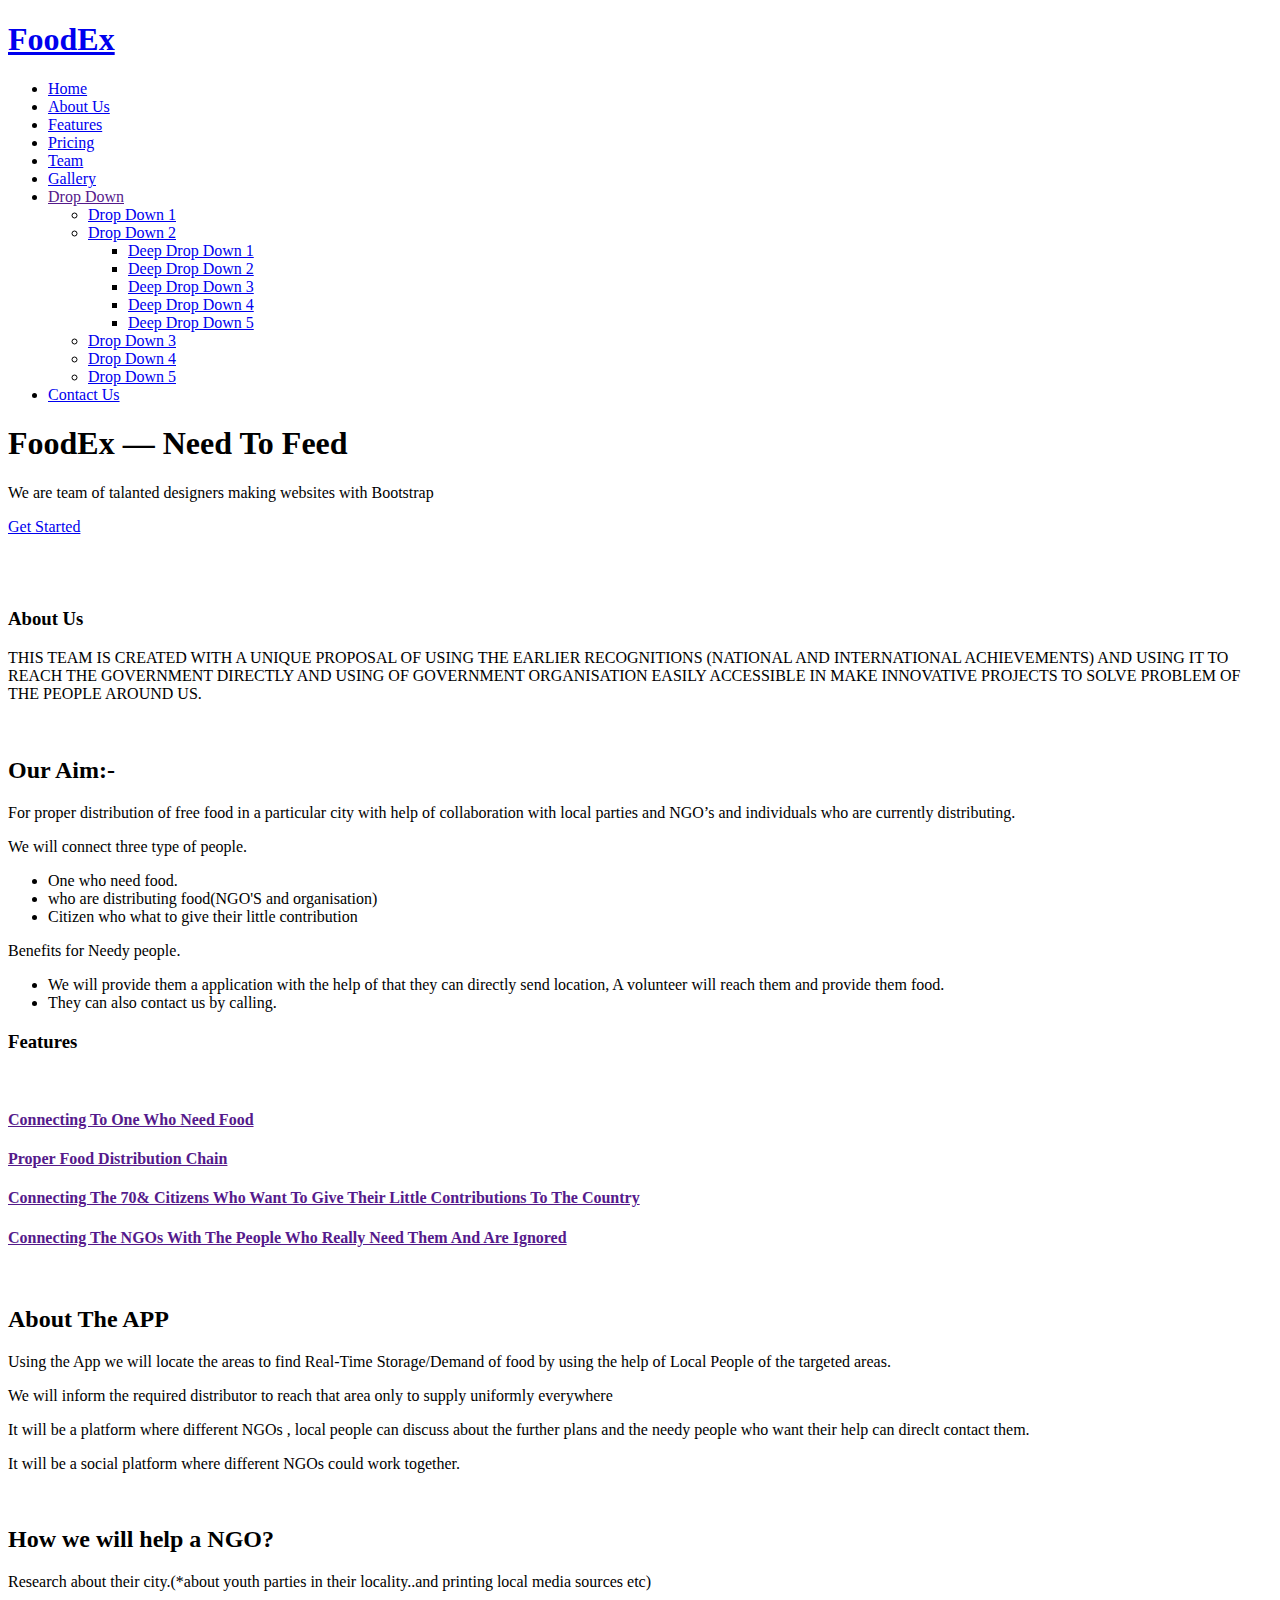
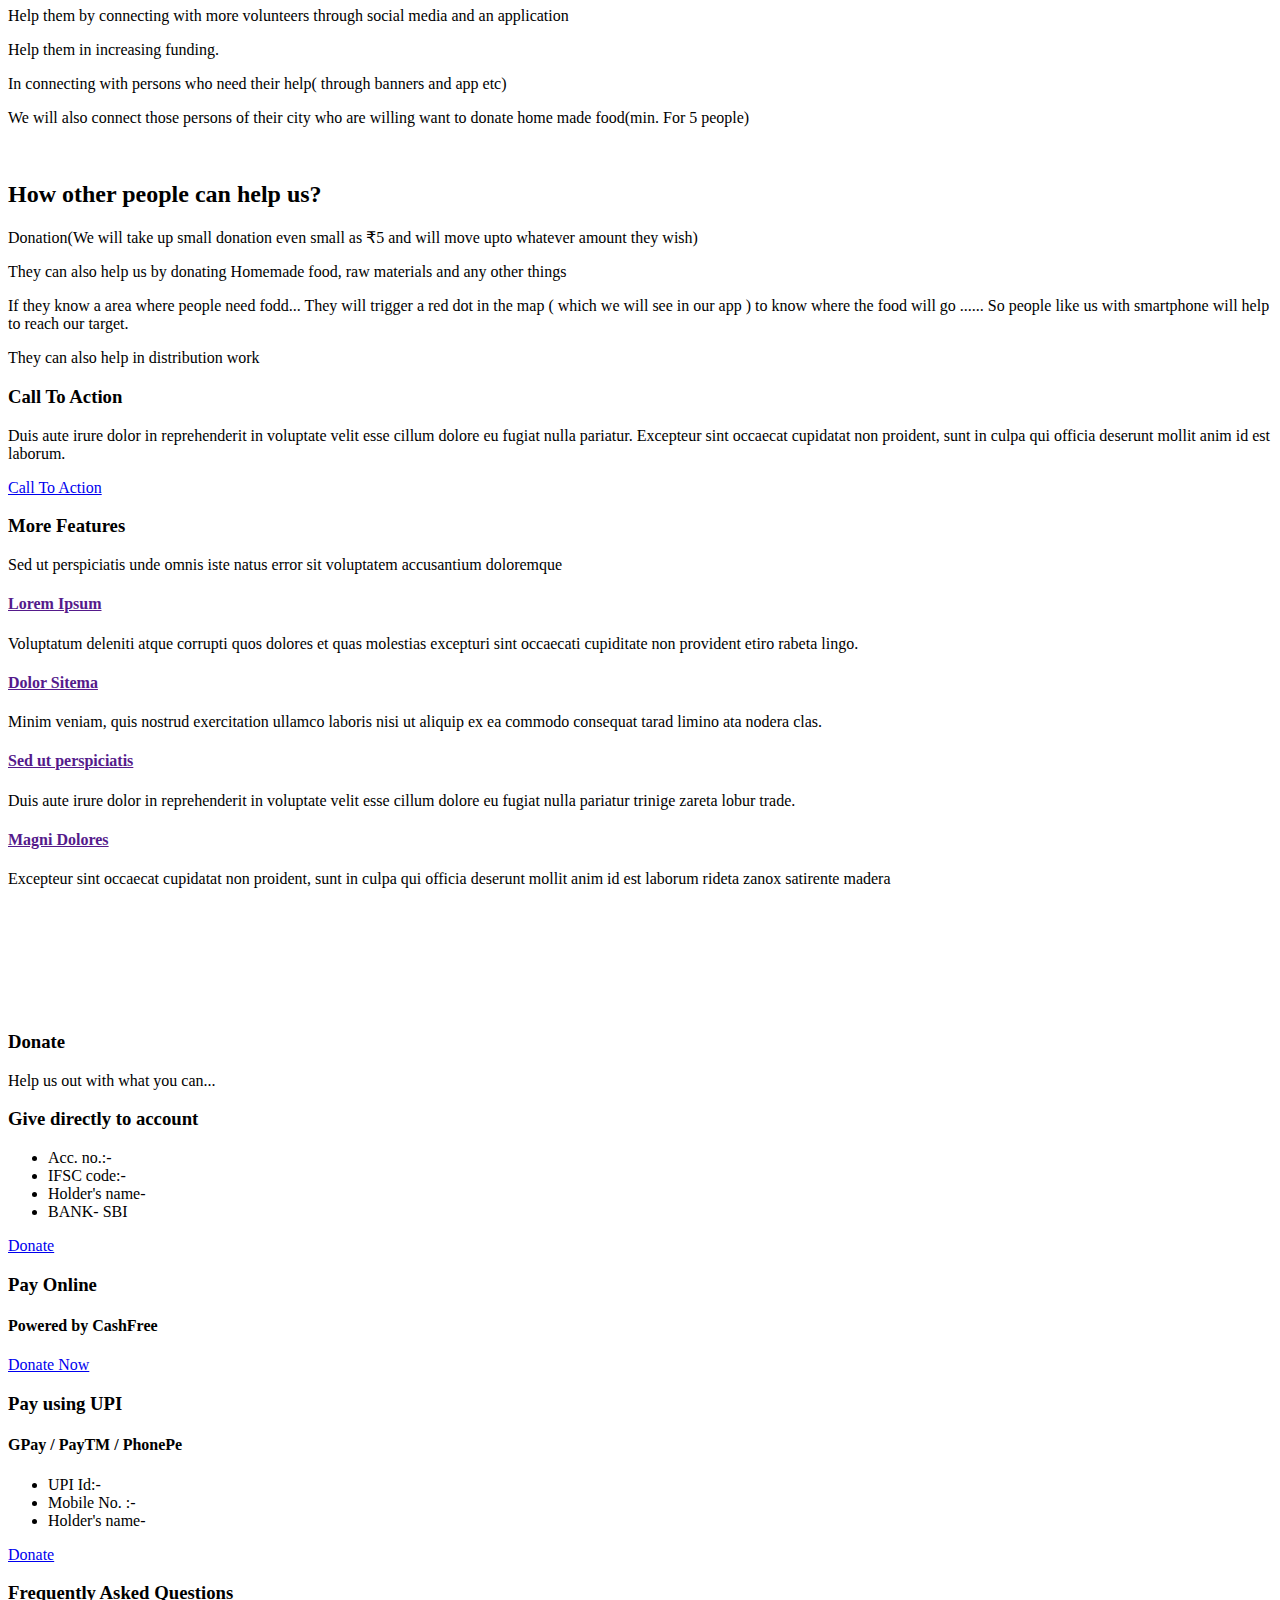
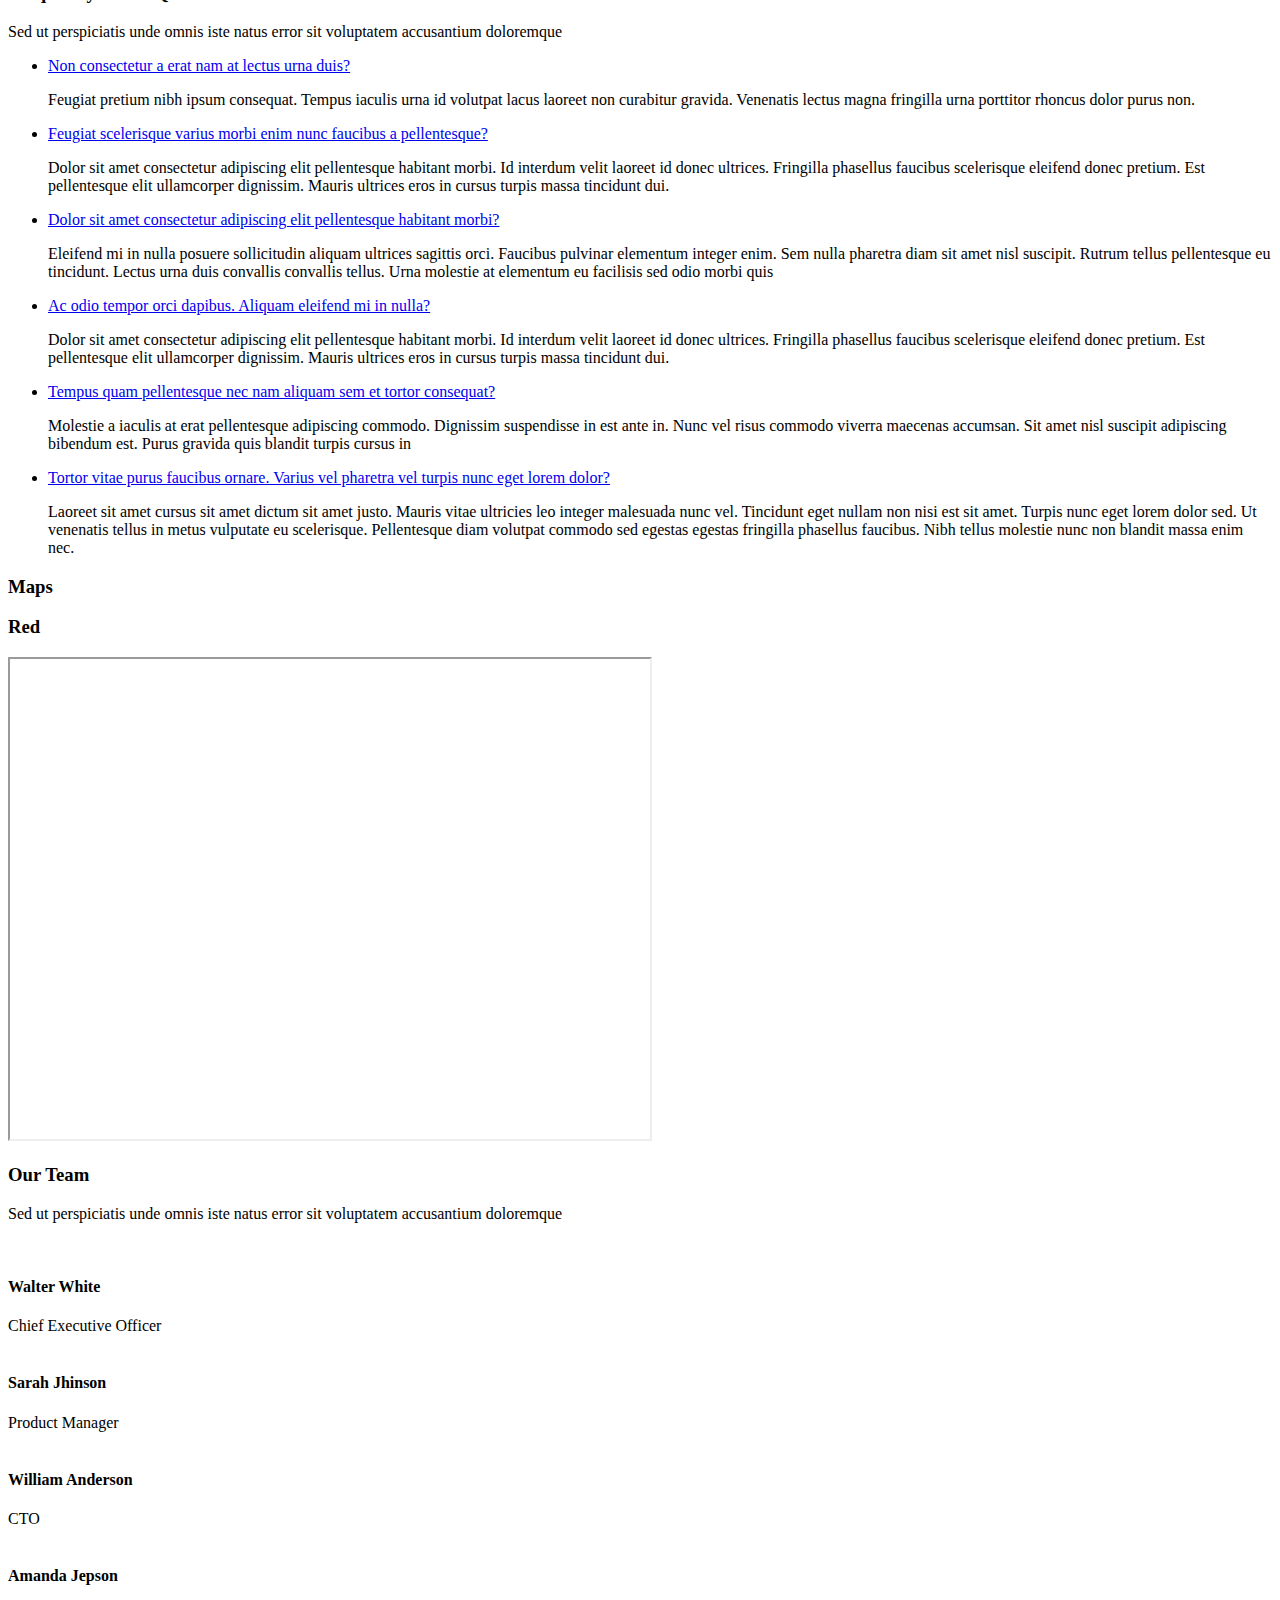
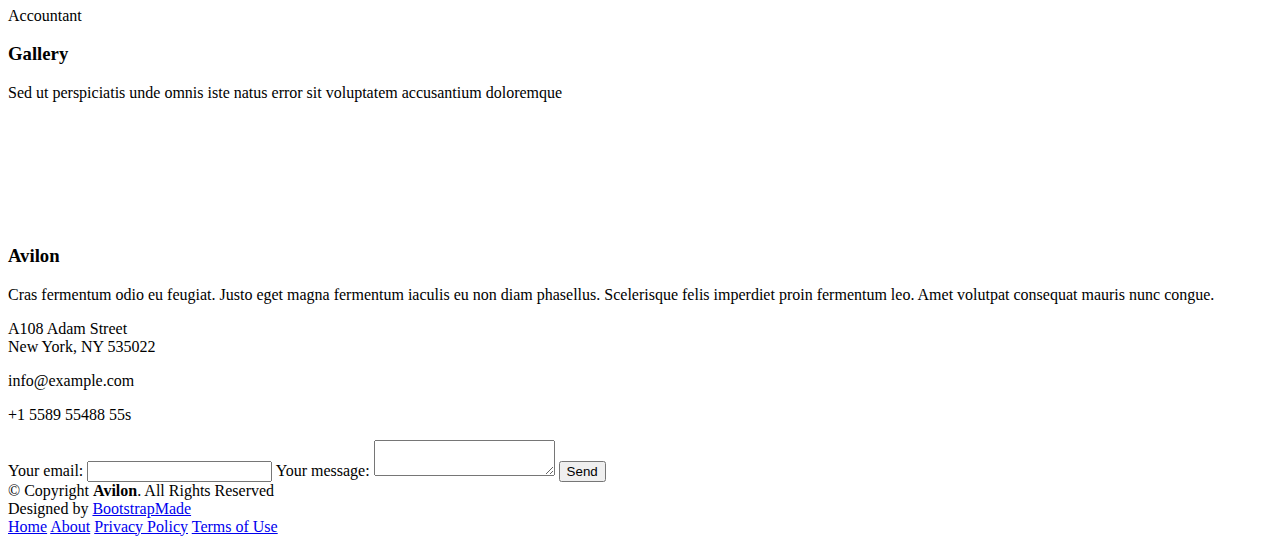
==== FoodEx/index.html @ cf6b6189 "xdfghji" ====
<!DOCTYPE html>
<html lang="en">

<head>
  <meta charset="utf-8">
  <meta content="width=device-width, initial-scale=1.0" name="viewport">

  <title>FoodEX-Need To Feed</title>
  <meta content="" name="descriptison">
  <meta content="" name="keywords">

  <!-- Favicons -->
  <link href="assets/img/favicon.png" rel="icon">
  <link href="assets/img/apple-touch-icon.png" rel="apple-touch-icon">

  <!-- Google Fonts -->
  <link href="https://fonts.googleapis.com/css?family=Montserrat:300,400,500,700|Open+Sans:300,300i,400,400i,700,700i" rel="stylesheet">

  <!-- Vendor CSS Files -->
  <link href="assets/vendor/bootstrap/css/bootstrap.min.css" rel="stylesheet">
  <link href="assets/vendor/ionicons/css/ionicons.min.css" rel="stylesheet">
  <link href="assets/vendor/animate.css/animate.min.css" rel="stylesheet">
  <link href="assets/vendor/font-awesome/css/font-awesome.min.css" rel="stylesheet">
  <link href="assets/vendor/venobox/venobox.css" rel="stylesheet">

  <!-- Template Main CSS File -->
  <link href="assets/css/style.css" rel="stylesheet">

  <!-- =======================================================
  * Template Name: Avilon - v2.0.0
  * Template URL: https://bootstrapmade.com/avilon-bootstrap-landing-page-template/
  * Author: BootstrapMade.com
  * License: https://bootstrapmade.com/license/
  ======================================================== -->
</head>

<body>

  <!-- ======= Header ======= -->
  <header id="header">
    <div class="container">

      <div id="logo" class="pull-left">
        <h1><a href="#intro" class="scrollto">FoodEx</a></h1>
        <!-- Uncomment below if you prefer to use an image logo -->
        <!-- <a href="#intro"><img src="assets/img/logo.png" alt=""></a> -->
      </div>

      <nav id="nav-menu-container">
        <ul class="nav-menu">
          <li class="menu-active"><a href="#intro">Home</a></li>
          <li><a href="#about">About Us</a></li>
          <li><a href="#features">Features</a></li>
          <li><a href="#pricing">Pricing</a></li>
          <li><a href="#team">Team</a></li>
          <li><a href="#gallery">Gallery</a></li>
          <li class="menu-has-children"><a href="">Drop Down</a>
            <ul>
              <li><a href="#">Drop Down 1</a></li>
              <li class="menu-has-children"><a href="#">Drop Down 2</a>
                <ul>
                  <li><a href="#">Deep Drop Down 1</a></li>
                  <li><a href="#">Deep Drop Down 2</a></li>
                  <li><a href="#">Deep Drop Down 3</a></li>
                  <li><a href="#">Deep Drop Down 4</a></li>
                  <li><a href="#">Deep Drop Down 5</a></li>
                </ul>
              </li>
              <li><a href="#">Drop Down 3</a></li>
              <li><a href="#">Drop Down 4</a></li>
              <li><a href="#">Drop Down 5</a></li>
            </ul>
          </li>
          <li><a href="#contact">Contact Us</a></li>
        </ul>
      </nav><!-- #nav-menu-container -->
    </div>
  </header><!-- End Header -->

  <!-- ======= Intro Section ======= -->
  <section id="intro">

    <div class="intro-text">
      <h1 class="ml11">
        <span class="text-wrapper">
          <span class="line line1"></span>
          <span class="letters">FoodEx &mdash; Need To Feed</span>
        </span>
      </h1>
      
      <script src="https://cdnjs.cloudflare.com/ajax/libs/animejs/2.0.2/anime.min.js"></script>
      <p>We are team of talanted designers making websites with Bootstrap</p>
      <a href="#about" class="btn-get-started scrollto">Get Started</a>
    </div>

    <div class="product-screens">

      <div class="product-screen-1 wow fadeInUp" data-wow-delay="0.4s" data-wow-duration="0.6s">
        <img src="assets/img/product-screen-1.png" alt="">
      </div>

      <div class="product-screen-2 wow fadeInUp" data-wow-delay="0.2s" data-wow-duration="0.6s">
        <img src="assets/img/product-screen-2.png" alt="">
      </div>

      <div class="product-screen-3 wow fadeInUp" data-wow-duration="0.6s">
        <img src="assets/img/product-screen-3.png" alt="">
      </div>

    </div>

  </section><!-- End Intro Section -->

  <main id="main">

   <!-- ======= About Section ======= -->
   <section id="about" class="section-bg">
    <div class="container-fluid">
      <div class="section-header">
        <h3 class="section-title">About Us</h3>
        <span class="section-divider"></span>
        <p class="section-description">
          THIS TEAM IS CREATED WITH A UNIQUE PROPOSAL OF USING THE EARLIER RECOGNITIONS (NATIONAL AND INTERNATIONAL ACHIEVEMENTS) AND USING IT TO REACH THE GOVERNMENT DIRECTLY AND USING OF GOVERNMENT ORGANISATION EASILY ACCESSIBLE IN MAKE INNOVATIVE PROJECTS TO SOLVE PROBLEM OF THE PEOPLE AROUND US.
        </p>
      </div>

      <div class="row">
        <div class="col-lg-6 about-img wow fadeInLeft">
          <img src="assets/img/about-img.jpg" alt="">
        </div>

        <div class="col-lg-6 content wow fadeInRight">
          <h2>Our Aim:- </h2>
          <p><l>For proper distribution of free food in a particular city with help of collaboration with local
            parties and NGO’s and individuals who are currently distributing.</l> </p>
          <p>We will connect three type of people.</p>

          <ul>
            <li><i class="ion-android-checkmark-circle"></i> One who need food.</li>
            <li><i class="ion-android-checkmark-circle"></i> who are distributing food(NGO'S and organisation)</li>
            <li><i class="ion-android-checkmark-circle"></i> Citizen who what to give their little contribution</li>
          </ul>

          <p>Benefits for Needy people.</p>

          <ul>
            <li><i class="ion-android-checkmark-circle"></i> We will provide them a application with the help of that they can directly send location, A
              volunteer will reach them and provide them food.</li>
            <li><i class="ion-android-checkmark-circle"></i> They can also contact us by calling.</li>
          </ul>

         

          

      
        </div>
      </div>

    </div>
  </section><!-- End About Section -->

  <!-- ======= Featuress Section ======= -->
  <section id="features">
    <div class="container">

      <div class="row">

        <div class="col-lg-8 offset-lg-4">
          <div class="section-header wow fadeIn" data-wow-duration="1s">
            <h3 class="section-title">Features</h3>
            <span class="section-divider"></span>
          </div>
        </div>

        <div class="col-lg-4 col-md-5 features-img">
          <img src="assets/img/product-features.png" alt="" class="wow fadeInLeft">
        </div>

        <div class="col-lg-8 col-md-7 ">

          <div class="row">

            <div class="col-lg-6 col-md-6 box wow fadeInRight">
              <div class="icon"><i class="ion-ios-speedometer-outline"></i></div>
              <h4 class="title"><a href="">Connecting To One Who Need Food</a></h4>
            </div>
            <div class="col-lg-6 col-md-6 box wow fadeInRight" data-wow-delay="0.1s">
              <div class="icon"><i class="ion-ios-flask-outline"></i></div>
              <h4 class="title"><a href="">Proper Food Distribution Chain</a></h4>
            </div>
            <div class="col-lg-6 col-md-6 box wow fadeInRight" data-wow-delay="0.2s">
              <div class="icon"><i class="ion-social-buffer-outline"></i></div>
              <h4 class="title"><a href="">Connecting The 70& Citizens Who Want To Give Their Little Contributions To The Country</a></h4>
            </div>
            <div class="col-lg-6 col-md-6 box wow fadeInRight" data-wow-delay="0.3s">
              <div class="icon"><i class="ion-ios-analytics-outline"></i></div>
              <h4 class="title"><a href="">Connecting The NGOs With The People Who Really Need Them And Are Ignored</a></h4>
            </div>
          </div>

        </div>

      </div>

    </div>

  </section><!-- End Featuress Section -->

  <!-- ======= Advanced Featuress Section ======= -->
  <section id="advanced-features">

    <div class="features-row section-bg">
      <div class="container">
        <div class="row">
          <div class="col-12">
            <img class="advanced-feature-img-right wow fadeInRight" src="assets/img/advanced-feature-1.jpg" alt="">
            <div class="wow fadeInLeft">
              <h2>About The APP </h2>
              <p>Using the App we will locate the areas to find Real-Time Storage/Demand of food by using the help of Local People of the targeted areas. </p>
              <p>We will inform the required distributor to reach that area only to supply uniformly everywhere</p>
              <p>It will be a platform where different NGOs , local people can discuss about the further plans and the needy people who want their help can direclt contact them.</p>
              <p>It will be a social platform where different NGOs could work together. </p>
            </div>
          </div>
        </div>
      </div>
    </div>

      <div class="features-row">
        <div class="container">
          <div class="row">
            <div class="col-12">
              <img class="advanced-feature-img-left" src="assets/img/advanced-feature-2.jpg" alt="">
              <div class="wow fadeInRight">
                <h2>How we will help a NGO?</h2>
                <i class="ion-ios-paper-outline" class="wow fadeInRight" data-wow-duration="0.5s"></i>
                <p class="wow fadeInRight" data-wow-duration="0.5s">Research about their city.(*about youth parties in their locality..and printing local media sources etc)</p>
                <i class="ion-ios-color-filter-outline wow fadeInRight" data-wow-delay="0.2s" data-wow-duration="0.5s"></i>
                <p class="wow fadeInRight" data-wow-delay="0.2s" data-wow-duration="0.5s">Help them by connecting with more volunteers through social media and an application</p>
                <i class="ion-ios-barcode-outline wow fadeInRight" data-wow-delay="0.4" data-wow-duration="0.5s"></i>
                <p class="wow fadeInRight" data-wow-delay="0.4s" data-wow-duration="0.5s">Help them in increasing funding.</p>
                <i class="ion-ios-color-filter-outline wow fadeInRight" data-wow-delay="0.2s" data-wow-duration="0.5s"></i>
                <p class="wow fadeInRight" data-wow-delay="0.2s" data-wow-duration="0.5s">In connecting with persons who need their help( through banners and app etc)</p>
                <i class="ion-ios-barcode-outline wow fadeInRight" data-wow-delay="0.4" data-wow-duration="0.5s"></i>
                <p class="wow fadeInRight" data-wow-delay="0.4s" data-wow-duration="0.5s">We will also connect those persons of their city who are willing want to donate home made food(min. For 5 people)</p>
              </div>
            </div>
          </div>
        </div>
      </div>

      <div class="features-row section-bg">
        <div class="container">
          <div class="row">
            <div class="col-12">
              <img class="advanced-feature-img-right wow fadeInRight" src="assets/img/advanced-feature-3.jpg" alt="">
              <div class="wow fadeInLeft">
                <h2>How other people can help us?</h2>
                <i class="ion-ios-albums-outline"></i>
                <p> Donation(We will take up small donation even small as ₹5 and will move upto whatever amount they wish)</p>
                <i class="ion-ios-albums-outline"></i>
                <p>They can also help us by donating Homemade food, raw materials and any other things</p>
                <i class="ion-ios-albums-outline"></i>
                <p>If they know a area where people need fodd... They will trigger a red dot in the map ( which we will see in our app ) to know where the food will go ...... So people like us with smartphone will help to reach our target.</p>
                <i class="ion-ios-albums-outline"></i>
                <p> They can also help in distribution work</p>
              </div>
            </div>
          </div>
        </div>
      </div>
    </section><!-- End Advanced Featuress Section -->

    <!-- ======= Call To Action Section ======= -->
    <section id="call-to-action">
      <div class="container">
        <div class="row">
          <div class="col-lg-9 text-center text-lg-left">
            <h3 class="cta-title">Call To Action</h3>
            <p class="cta-text"> Duis aute irure dolor in reprehenderit in voluptate velit esse cillum dolore eu fugiat nulla pariatur. Excepteur sint occaecat cupidatat non proident, sunt in culpa qui officia deserunt mollit anim id est laborum.</p>
          </div>
          <div class="col-lg-3 cta-btn-container text-center">
            <a class="cta-btn align-middle" href="#">Call To Action</a>
          </div>
        </div>

      </div>
    </section><!-- End Call To Action Section -->

    <!-- ======= More Features Section ======= -->
    <section id="more-features" class="section-bg">
      <div class="container">

        <div class="section-header">
          <h3 class="section-title">More Features</h3>
          <span class="section-divider"></span>
          <p class="section-description">Sed ut perspiciatis unde omnis iste natus error sit voluptatem accusantium doloremque</p>
        </div>

        <div class="row">

          <div class="col-lg-6">
            <div class="box wow fadeInLeft">
              <div class="icon"><i class="ion-ios-stopwatch-outline"></i></div>
              <h4 class="title"><a href="">Lorem Ipsum</a></h4>
              <p class="description">Voluptatum deleniti atque corrupti quos dolores et quas molestias excepturi sint occaecati cupiditate non provident etiro rabeta lingo.</p>
            </div>
          </div>

          <div class="col-lg-6">
            <div class="box wow fadeInRight">
              <div class="icon"><i class="ion-ios-bookmarks-outline"></i></div>
              <h4 class="title"><a href="">Dolor Sitema</a></h4>
              <p class="description">Minim veniam, quis nostrud exercitation ullamco laboris nisi ut aliquip ex ea commodo consequat tarad limino ata nodera clas.</p>
            </div>
          </div>

          <div class="col-lg-6">
            <div class="box wow fadeInLeft">
              <div class="icon"><i class="ion-ios-heart-outline"></i></div>
              <h4 class="title"><a href="">Sed ut perspiciatis</a></h4>
              <p class="description">Duis aute irure dolor in reprehenderit in voluptate velit esse cillum dolore eu fugiat nulla pariatur trinige zareta lobur trade.</p>
            </div>
          </div>

          <div class="col-lg-6">
            <div class="box wow fadeInRight">
              <div class="icon"><i class="ion-ios-analytics-outline"></i></div>
              <h4 class="title"><a href="">Magni Dolores</a></h4>
              <p class="description">Excepteur sint occaecat cupidatat non proident, sunt in culpa qui officia deserunt mollit anim id est laborum rideta zanox satirente madera</p>
            </div>
          </div>

        </div>
      </div>
    </section><!-- End More Features Section -->

    <!-- ======= Clients Section ======= -->
    <section id="clients">
      <div class="container">

        <div class="row wow fadeInUp">

          <div class="col-md-2">
            <img src="assets/img/clients/client-1.png" alt="">
          </div>

          <div class="col-md-2">
            <img src="assets/img/clients/client-2.png" alt="">
          </div>

          <div class="col-md-2">
            <img src="assets/img/clients/client-3.png" alt="">
          </div>

          <div class="col-md-2">
            <img src="assets/img/clients/client-4.png" alt="">
          </div>

          <div class="col-md-2">
            <img src="assets/img/clients/client-5.png" alt="">
          </div>

          <div class="col-md-2">
            <img src="assets/img/clients/client-6.png" alt="">
          </div>

        </div>
      </div>
    </section><!-- End Clients Section -->

    <!-- ======= Pricing Section ======= -->
    <section id="pricing" class="section-bg">
      <div class="container">

        <div class="section-header">
          <h3 class="section-title">Donate</h3>
          <span class="section-divider"></span>
          <p class="section-description">Help us out with what you can...</p>
        </div>

        <div class="row">

          <div class="col-lg-4 col-md-6">
            <div class="box wow fadeInLeft">
              <h3>Give directly to account</h3>
              
              <ul>
                <li><i class="ion-android-checkmark-circle"></i> Acc. no.:-</li>
                <li><i class="ion-android-checkmark-circle"></i>IFSC code:-</li>
                <li><i class="ion-android-checkmark-circle"></i> Holder's name-</li>
                <li><i class="ion-android-checkmark-circle"></i>BANK- SBI</li>
              </ul>
              <a href="#" class="get-started-btn">Donate</a>
            </div>
          </div>

          <div class="col-lg-4 col-md-6">
            <div class="box featured wow fadeInUp">
              <h3>Pay Online</h3>
              <h4><span> Powered by CashFree</span></h4>
              <ul>
                
              </ul>
              <a href="#" class="get-started-btn">Donate Now</a>
            </div>
          </div>

          <div class="col-lg-4 col-md-6">
            <div class="box wow fadeInRight">
              <h3>Pay using UPI</h3>
              <h4><span> GPay / PayTM / PhonePe</span></h4>
              <ul>
                <li><i class="ion-android-checkmark-circle"></i> UPI Id:-</li>
                <li><i class="ion-android-checkmark-circle"></i>Mobile No. :-</li>
                <li><i class="ion-android-checkmark-circle"></i> Holder's name-</li>
                
              </ul>
              <a href="#" class="get-started-btn">Donate</a>
            </div>
          </div>

        </div>
      </div>
    </section><!-- End Pricing Section -->

    <!-- ======= Frequently Asked Questions Section ======= -->
    <section id="faq">
      <div class="container">

        <div class="section-header">
          <h3 class="section-title">Frequently Asked Questions</h3>
          <span class="section-divider"></span>
          <p class="section-description">Sed ut perspiciatis unde omnis iste natus error sit voluptatem accusantium doloremque</p>
        </div>

        <ul id="faq-list" class="wow fadeInUp">
          <li>
            <a data-toggle="collapse" class="collapsed" href="#faq1">Non consectetur a erat nam at lectus urna duis? <i class="ion-android-remove"></i></a>
            <div id="faq1" class="collapse" data-parent="#faq-list">
              <p>
                Feugiat pretium nibh ipsum consequat. Tempus iaculis urna id volutpat lacus laoreet non curabitur gravida. Venenatis lectus magna fringilla urna porttitor rhoncus dolor purus non.
              </p>
            </div>
          </li>

          <li>
            <a data-toggle="collapse" href="#faq2" class="collapsed">Feugiat scelerisque varius morbi enim nunc faucibus a pellentesque? <i class="ion-android-remove"></i></a>
            <div id="faq2" class="collapse" data-parent="#faq-list">
              <p>
                Dolor sit amet consectetur adipiscing elit pellentesque habitant morbi. Id interdum velit laoreet id donec ultrices. Fringilla phasellus faucibus scelerisque eleifend donec pretium. Est pellentesque elit ullamcorper dignissim. Mauris ultrices eros in cursus turpis massa tincidunt dui.
              </p>
            </div>
          </li>

          <li>
            <a data-toggle="collapse" href="#faq3" class="collapsed">Dolor sit amet consectetur adipiscing elit pellentesque habitant morbi? <i class="ion-android-remove"></i></a>
            <div id="faq3" class="collapse" data-parent="#faq-list">
              <p>
                Eleifend mi in nulla posuere sollicitudin aliquam ultrices sagittis orci. Faucibus pulvinar elementum integer enim. Sem nulla pharetra diam sit amet nisl suscipit. Rutrum tellus pellentesque eu tincidunt. Lectus urna duis convallis convallis tellus. Urna molestie at elementum eu facilisis sed odio morbi quis
              </p>
            </div>
          </li>

          <li>
            <a data-toggle="collapse" href="#faq4" class="collapsed">Ac odio tempor orci dapibus. Aliquam eleifend mi in nulla? <i class="ion-android-remove"></i></a>
            <div id="faq4" class="collapse" data-parent="#faq-list">
              <p>
                Dolor sit amet consectetur adipiscing elit pellentesque habitant morbi. Id interdum velit laoreet id donec ultrices. Fringilla phasellus faucibus scelerisque eleifend donec pretium. Est pellentesque elit ullamcorper dignissim. Mauris ultrices eros in cursus turpis massa tincidunt dui.
              </p>
            </div>
          </li>

          <li>
            <a data-toggle="collapse" href="#faq5" class="collapsed">Tempus quam pellentesque nec nam aliquam sem et tortor consequat? <i class="ion-android-remove"></i></a>
            <div id="faq5" class="collapse" data-parent="#faq-list">
              <p>
                Molestie a iaculis at erat pellentesque adipiscing commodo. Dignissim suspendisse in est ante in. Nunc vel risus commodo viverra maecenas accumsan. Sit amet nisl suscipit adipiscing bibendum est. Purus gravida quis blandit turpis cursus in
              </p>
            </div>
          </li>

          <li>
            <a data-toggle="collapse" href="#faq6" class="collapsed">Tortor vitae purus faucibus ornare. Varius vel pharetra vel turpis nunc eget lorem dolor? <i class="ion-android-remove"></i></a>
            <div id="faq6" class="collapse" data-parent="#faq-list">
              <p>
                Laoreet sit amet cursus sit amet dictum sit amet justo. Mauris vitae ultricies leo integer malesuada nunc vel. Tincidunt eget nullam non nisi est sit amet. Turpis nunc eget lorem dolor sed. Ut venenatis tellus in metus vulputate eu scelerisque. Pellentesque diam volutpat commodo sed egestas egestas fringilla phasellus faucibus. Nibh tellus molestie nunc non blandit massa enim nec.
              </p>
            </div>
          </li>

        </ul>

      </div>
    </section><!-- End Frequently Asked Questions Section -->

    <!-- ======= Maps Section ======= -->
    <section id="maps">
      <div class="container">
        <div class="section-header">
          <h3 class="section-title">Maps</h3>
          <span class="section-divider"></span>
          <div class="row">
            <div class="col-lg-9 text-center text-lg-left">
              <h3 class="cta-title">Red</h3>
              <iframe src="https://www.google.com/maps/d/u/3/embed?mid=11gC0tcsSCBBnneHBo3iNYS9itbwhqEX4" width="640" height="480"></iframe>
            </div>
          </div>
        </div>
      </div>
    </section>
    <!-- ======= Team Section ======= -->
    <section id="team" class="section-bg">
      <div class="container">
        <div class="section-header">
          <h3 class="section-title">Our Team</h3>
          <span class="section-divider"></span>
          <p class="section-description">Sed ut perspiciatis unde omnis iste natus error sit voluptatem accusantium doloremque</p>
        </div>
        <div class="row wow fadeInUp">
          <div class="col-lg-3 col-md-6">
            <div class="member">
              <div class="pic"><img src="assets/img/team/team-1.jpg" alt=""></div>
              <h4>Walter White</h4>
              <span>Chief Executive Officer</span>
              <div class="social">
                <a href=""><i class="fa fa-twitter"></i></a>
                <a href=""><i class="fa fa-facebook"></i></a>
                <a href=""><i class="fa fa-google-plus"></i></a>
                <a href=""><i class="fa fa-linkedin"></i></a>
              </div>
            </div>
          </div>

          <div class="col-lg-3 col-md-6">
            <div class="member">
              <div class="pic"><img src="assets/img/team/team-2.jpg" alt=""></div>
              <h4>Sarah Jhinson</h4>
              <span>Product Manager</span>
              <div class="social">
                <a href=""><i class="fa fa-twitter"></i></a>
                <a href=""><i class="fa fa-facebook"></i></a>
                <a href=""><i class="fa fa-google-plus"></i></a>
                <a href=""><i class="fa fa-linkedin"></i></a>
              </div>
            </div>
          </div>

          <div class="col-lg-3 col-md-6">
            <div class="member">
              <div class="pic"><img src="assets/img/team/team-3.jpg" alt=""></div>
              <h4>William Anderson</h4>
              <span>CTO</span>
              <div class="social">
                <a href=""><i class="fa fa-twitter"></i></a>
                <a href=""><i class="fa fa-facebook"></i></a>
                <a href=""><i class="fa fa-google-plus"></i></a>
                <a href=""><i class="fa fa-linkedin"></i></a>
              </div>
            </div>
          </div>

          <div class="col-lg-3 col-md-6">
            <div class="member">
              <div class="pic"><img src="assets/img/team/team-4.jpg" alt=""></div>
              <h4>Amanda Jepson</h4>
              <span>Accountant</span>
              <div class="social">
                <a href=""><i class="fa fa-twitter"></i></a>
                <a href=""><i class="fa fa-facebook"></i></a>
                <a href=""><i class="fa fa-google-plus"></i></a>
                <a href=""><i class="fa fa-linkedin"></i></a>
              </div>
            </div>
          </div>
        </div>

      </div>
    </section><!-- End Team Section -->

    <!-- ======= Gallery Section ======= -->
    <section id="gallery">
      <div class="container-fluid">
        <div class="section-header">
          <h3 class="section-title">Gallery</h3>
          <span class="section-divider"></span>
          <p class="section-description">Sed ut perspiciatis unde omnis iste natus error sit voluptatem accusantium doloremque</p>
        </div>

        <div class="row no-gutters">

          <div class="col-lg-4 col-md-6">
            <div class="gallery-item wow fadeInUp">
              <a href="assets/img/gallery/gallery-1.jpg" data-gall="portfolioGallery" class="venobox">
                <img src="assets/img/gallery/gallery-1.jpg" alt="">
              </a>
            </div>
          </div>

          <div class="col-lg-4 col-md-6">
            <div class="gallery-item wow fadeInUp">
              <a href="assets/img/gallery/gallery-2.jpg" data-gall="portfolioGallery" class="venobox">
                <img src="assets/img/gallery/gallery-2.jpg" alt="">
              </a>
            </div>
          </div>

          <div class="col-lg-4 col-md-6">
            <div class="gallery-item wow fadeInUp">
              <a href="assets/img/gallery/gallery-3.jpg" data-gall="portfolioGallery" class="venobox">
                <img src="assets/img/gallery/gallery-3.jpg" alt="">
              </a>
            </div>
          </div>

          <div class="col-lg-4 col-md-6">
            <div class="gallery-item wow fadeInUp">
              <a href="assets/img/gallery/gallery-4.jpg" data-gall="portfolioGallery" class="venobox">
                <img src="assets/img/gallery/gallery-4.jpg" alt="">
              </a>
            </div>
          </div>

          <div class="col-lg-4 col-md-6">
            <div class="gallery-item wow fadeInUp">
              <a href="assets/img/gallery/gallery-5.jpg" data-gall="portfolioGallery" class="venobox">
                <img src="assets/img/gallery/gallery-5.jpg" alt="">
              </a>
            </div>
          </div>

          <div class="col-lg-4 col-md-6">
            <div class="gallery-item wow fadeInUp">
              <a href="assets/img/gallery/gallery-6.jpg" data-gall="portfolioGallery" class="venobox">
                <img src="assets/img/gallery/gallery-6.jpg" alt="">
              </a>
            </div>
          </div>

        </div>

      </div>
    </section><!-- End Gallery Section -->

    <!-- ======= Contact Section ======= -->
    <section id="contact">
      <div class="container">
        <div class="row wow fadeInUp">

          <div class="col-lg-4 col-md-4">
            <div class="contact-about">
              <h3>Avilon</h3>
              <p>Cras fermentum odio eu feugiat. Justo eget magna fermentum iaculis eu non diam phasellus. Scelerisque felis imperdiet proin fermentum leo. Amet volutpat consequat mauris nunc congue.</p>
              <div class="social-links">
                <a href="#" class="twitter"><i class="fa fa-twitter"></i></a>
                <a href="#" class="facebook"><i class="fa fa-facebook"></i></a>
                <a href="#" class="instagram"><i class="fa fa-instagram"></i></a>
                <a href="#" class="google-plus"><i class="fa fa-google-plus"></i></a>
                <a href="#" class="linkedin"><i class="fa fa-linkedin"></i></a>
              </div>
            </div>
          </div>

          <div class="col-lg-3 col-md-4">
            <div class="info">
              <div>
                <i class="ion-ios-location-outline"></i>
                <p>A108 Adam Street<br>New York, NY 535022</p>
              </div>

              <div>
                <i class="ion-ios-email-outline"></i>
                <p>info@example.com</p>
              </div>

              <div>
                <i class="ion-ios-telephone-outline"></i>
                <p>+1 5589 55488 55s</p>
              </div>

            </div>
          </div>

          <div class="col-lg-5 col-md-8">
            <div class="form">
              <form
              action="https://formspree.io/xnqgprrr"
              method="POST"
            >
              <label>
                Your email:
                <input type="text" name="_replyto">
              </label>
              <label>
                Your message:
                <textarea name="message"></textarea>
              </label>
            
              <!-- your other form fields go here -->
            
              <button type="submit">Send</button>
            </form>
            </div>
          </div>

        </div>

      </div>
    </section><!-- End Contact Section -->

  </main><!-- End #main -->

  <!-- ======= Footer ======= -->
  <footer id="footer">
    <div class="container">
      <div class="row">
        <div class="col-lg-6 text-lg-left text-center">
          <div class="copyright">
            &copy; Copyright <strong>Avilon</strong>. All Rights Reserved
          </div>
          <div class="credits">
            <!--
            All the links in the footer should remain intact.
            You can delete the links only if you purchased the pro version.
            Licensing information: https://bootstrapmade.com/license/
            Purchase the pro version with working PHP/AJAX contact form: https://bootstrapmade.com/buy/?theme=Avilon
          -->
            Designed by <a href="https://bootstrapmade.com/">BootstrapMade</a>
          </div>
        </div>
        <div class="col-lg-6">
          <nav class="footer-links text-lg-right text-center pt-2 pt-lg-0">
            <a href="#intro" class="scrollto">Home</a>
            <a href="#about" class="scrollto">About</a>
            <a href="#">Privacy Policy</a>
            <a href="#">Terms of Use</a>
          </nav>
        </div>
      </div>
    </div>
  </footer><!-- End  Footer -->

  <a href="#" class="back-to-top"><i class="fa fa-chevron-up"></i></a>

  <!-- Vendor JS Files -->
  <script src="assets/vendor/jquery/jquery.min.js"></script>
  <script src="assets/vendor/bootstrap/js/bootstrap.bundle.min.js"></script>
  <script src="assets/vendor/jquery.easing/jquery.easing.min.js"></script>
  <script src="assets/vendor/php-email-form/validate.js"></script>
  <script src="assets/vendor/wow/wow.min.js"></script>
  <script src="assets/vendor/venobox/venobox.min.js"></script>
  <script src="assets/vendor/superfish/superfish.min.js"></script>
  <script src="assets/vendor/hoverIntent/hoverIntent.js"></script>

  <!-- Template Main JS File -->
  <script src="assets/js/main.js"></script>
  <script type='text/javascript' data-cfasync='false'>window.purechatApi = { l: [], t: [], on: function () { this.l.push(arguments); } }; (function () { var done = false; var script = document.createElement('script'); script.async = true; script.type = 'text/javascript'; script.src = 'https://app.purechat.com/VisitorWidget/WidgetScript'; document.getElementsByTagName('HEAD').item(0).appendChild(script); script.onreadystatechange = script.onload = function (e) { if (!done && (!this.readyState || this.readyState == 'loaded' || this.readyState == 'complete')) { var w = new PCWidget({c: '180a45f5-1bb8-43e4-84fb-b61e271af56f', f: true }); done = true; } }; })();</script>

</body>

</html>
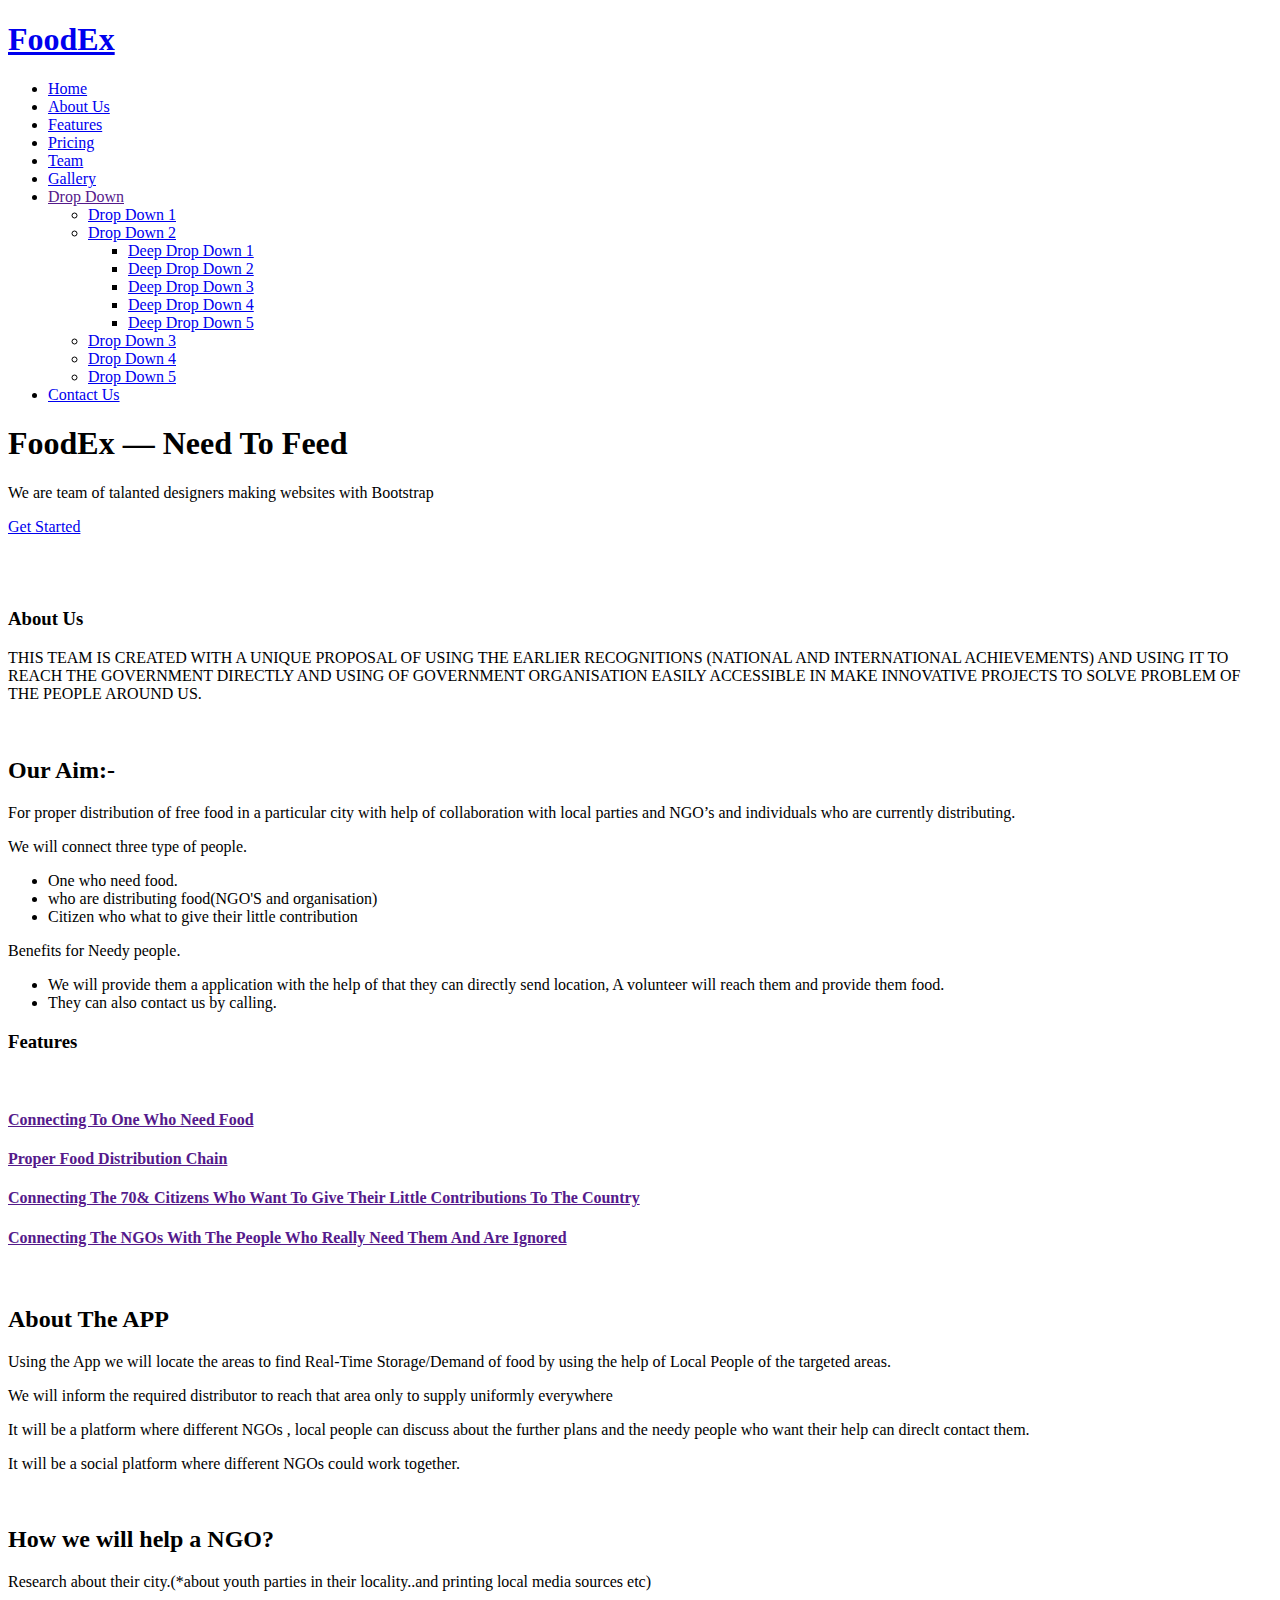
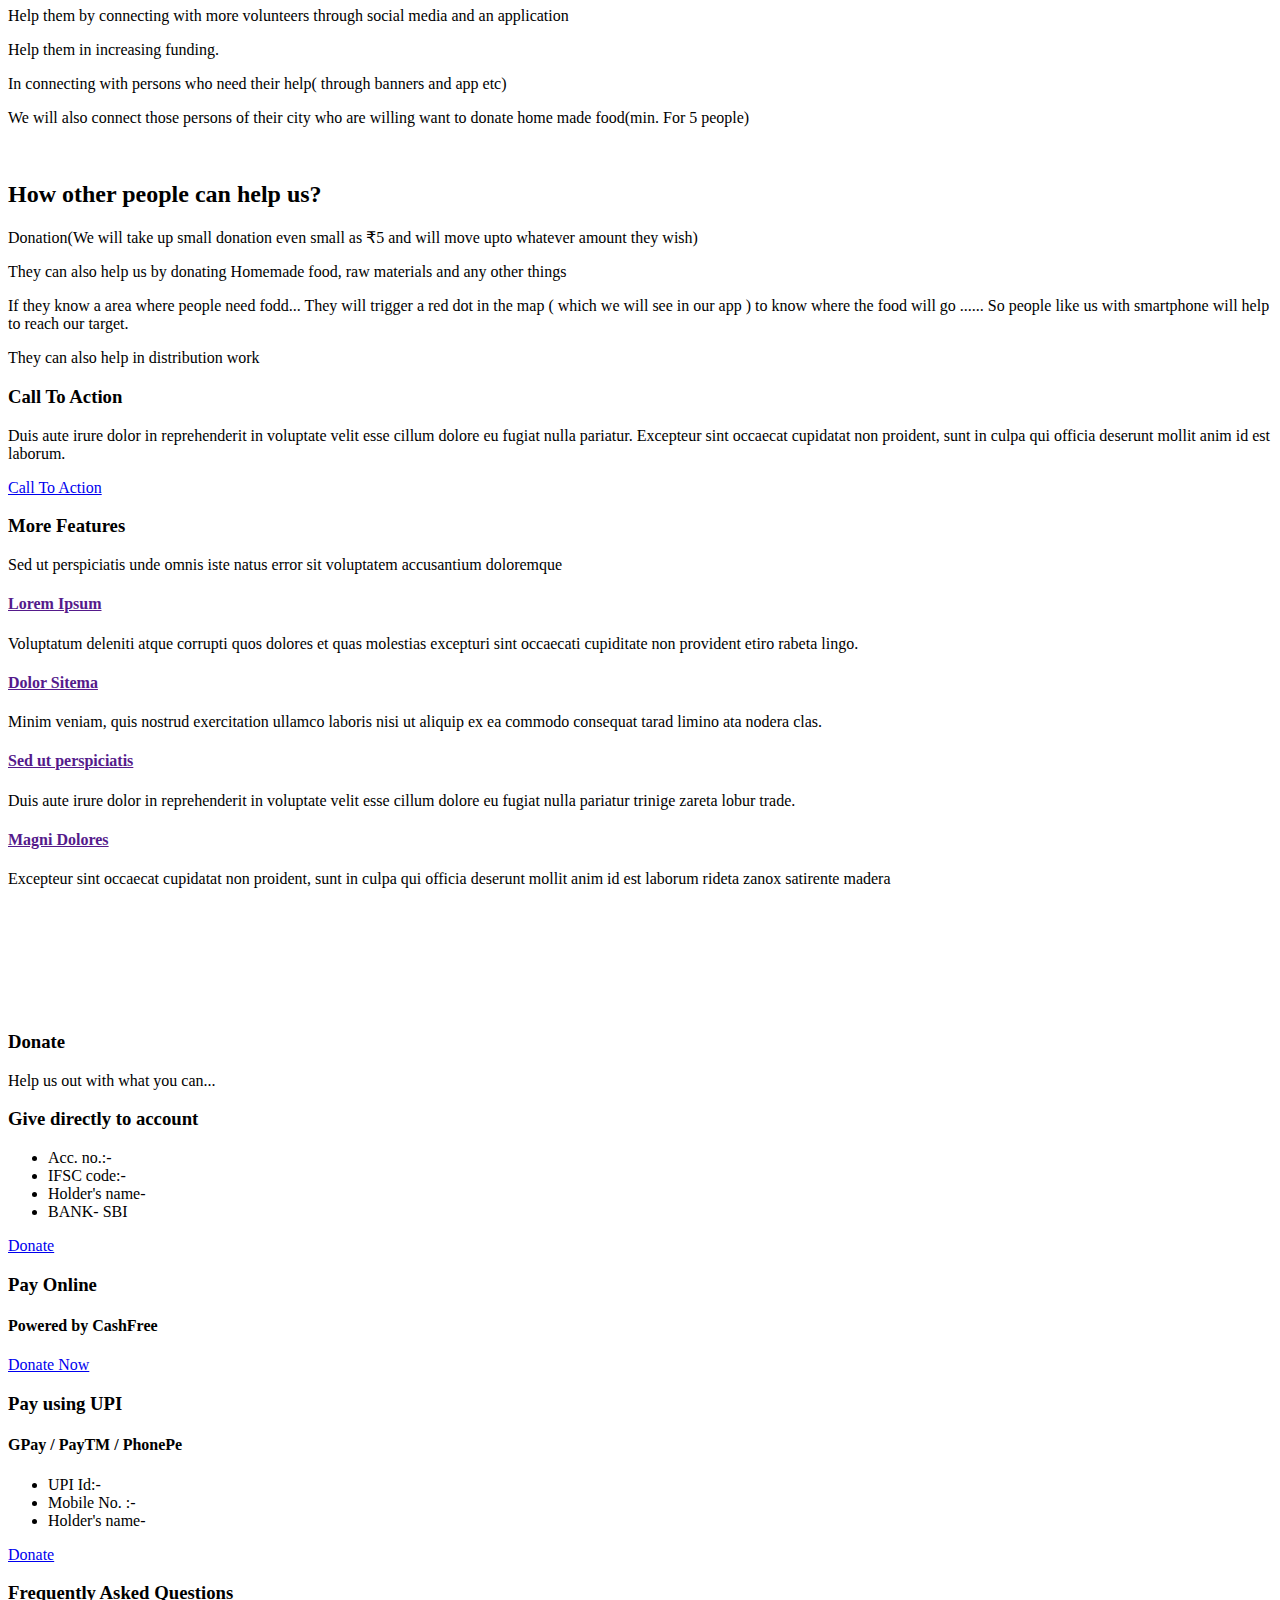
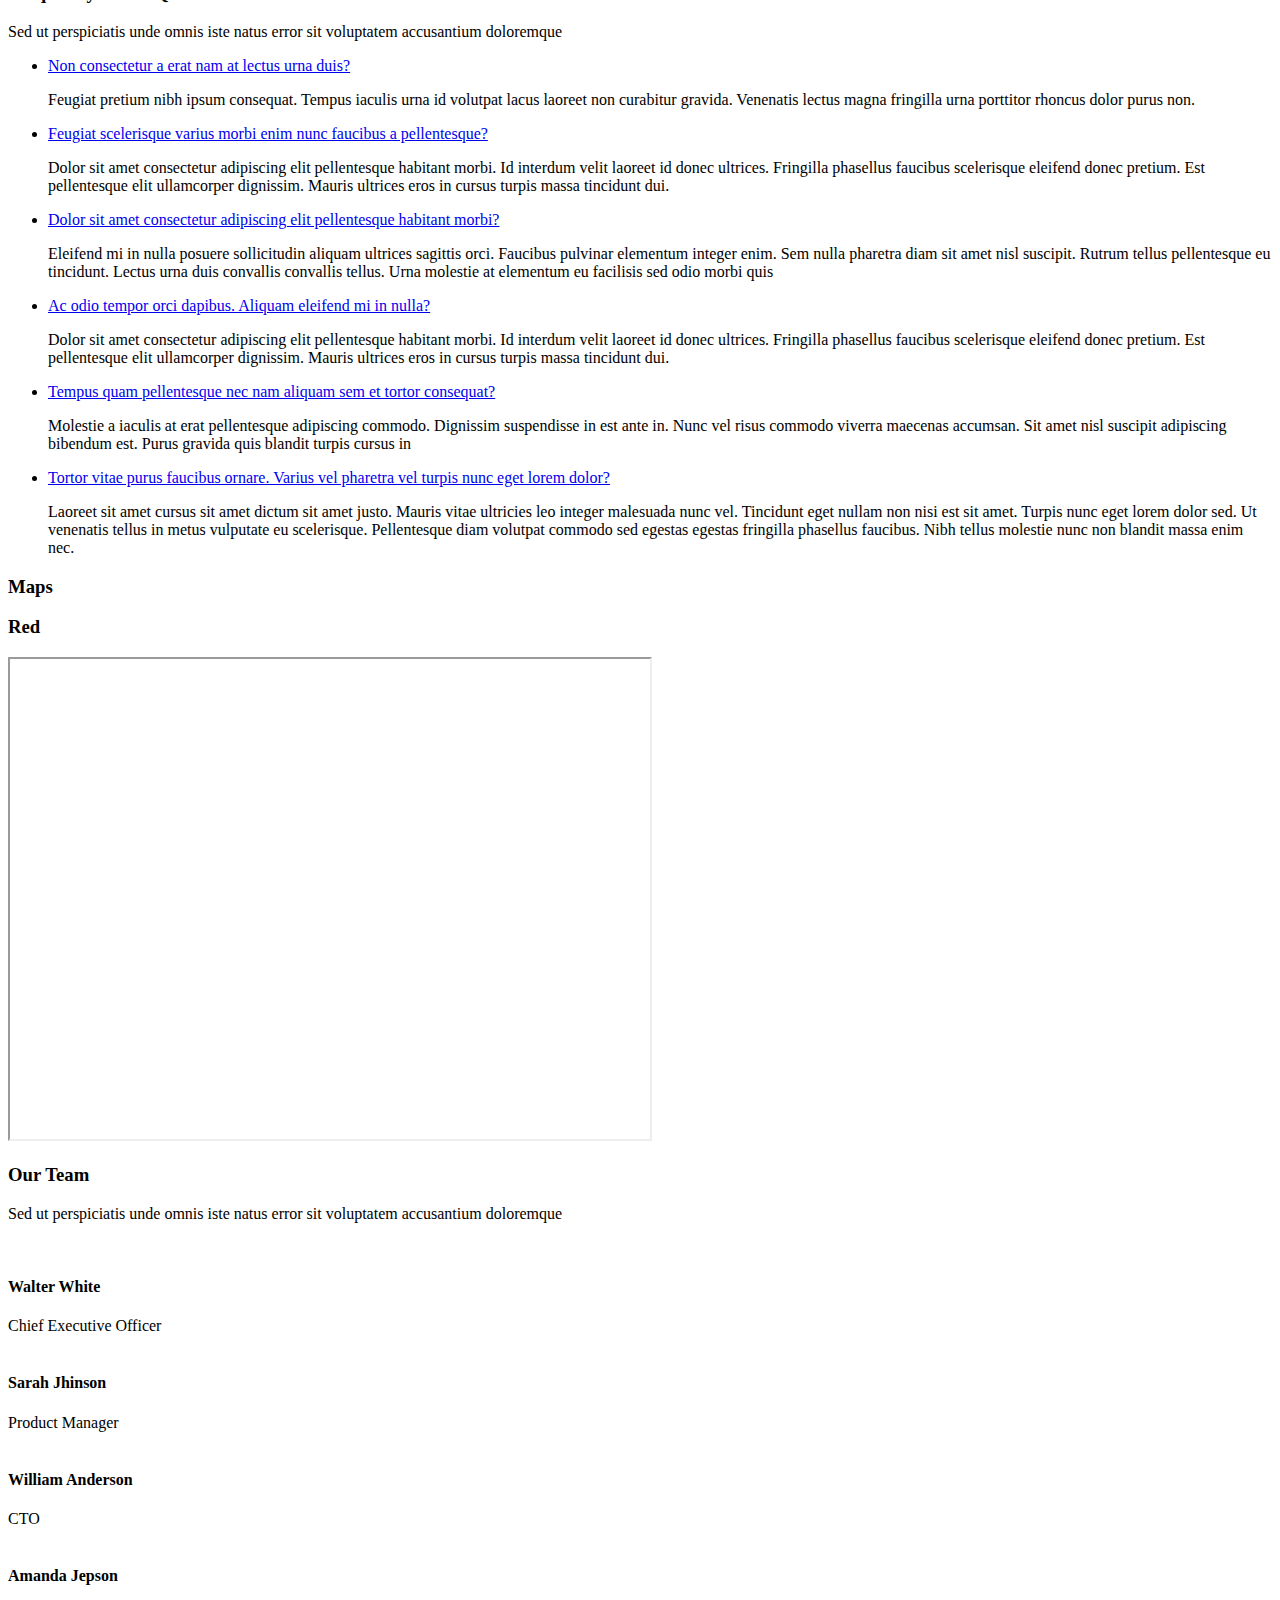
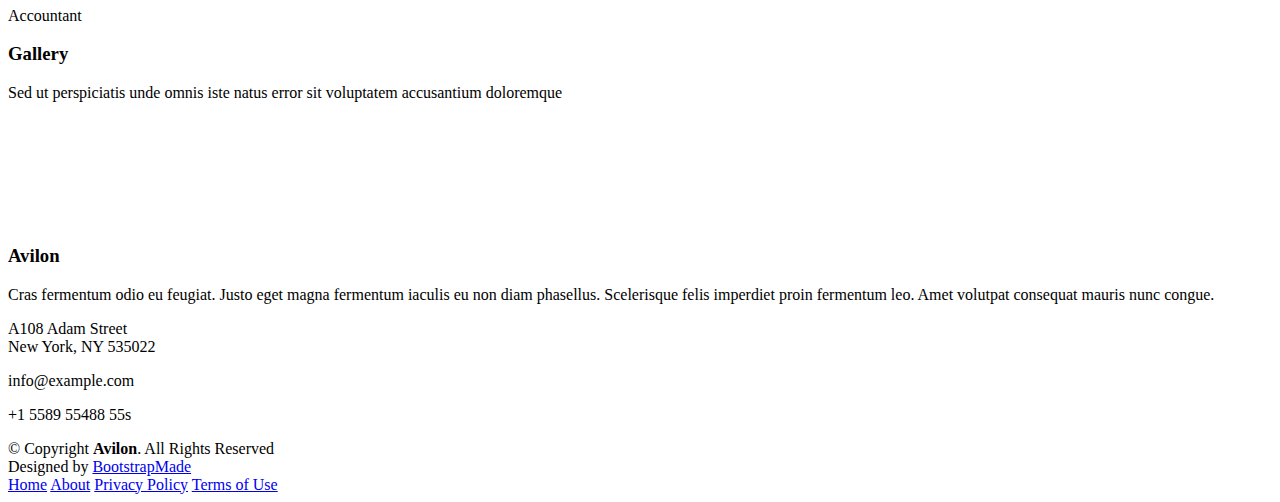
==== commit 11a2ae0e: "xgfchjbknml" ====
--- a/FoodEx/index.html
+++ b/FoodEx/index.html
@@ -683,25 +683,8 @@
           </div>
 
           <div class="col-lg-5 col-md-8">
-            <div class="form">
-              <form
-              action="https://formspree.io/xnqgprrr"
-              method="POST"
-            >
-              <label>
-                Your email:
-                <input type="text" name="_replyto">
-              </label>
-              <label>
-                Your message:
-                <textarea name="message"></textarea>
-              </label>
-            
-              <!-- your other form fields go here -->
-            
-              <button type="submit">Send</button>
-            </form>
-            </div>
+            <script src="https://apps.elfsight.com/p/platform.js" defer></script>
+             <div class="elfsight-app-185cac22-047d-448a-af71-2afb1dd0c30d"></div>
           </div>
 
         </div>
@@ -756,7 +739,8 @@
   <!-- Template Main JS File -->
   <script src="assets/js/main.js"></script>
   <script type='text/javascript' data-cfasync='false'>window.purechatApi = { l: [], t: [], on: function () { this.l.push(arguments); } }; (function () { var done = false; var script = document.createElement('script'); script.async = true; script.type = 'text/javascript'; script.src = 'https://app.purechat.com/VisitorWidget/WidgetScript'; document.getElementsByTagName('HEAD').item(0).appendChild(script); script.onreadystatechange = script.onload = function (e) { if (!done && (!this.readyState || this.readyState == 'loaded' || this.readyState == 'complete')) { var w = new PCWidget({c: '180a45f5-1bb8-43e4-84fb-b61e271af56f', f: true }); done = true; } }; })();</script>
-
+  <script src="https://apps.elfsight.com/p/platform.js" defer></script>
+    <div class="elfsight-app-2eba51b1-8233-4f2e-8eda-deb1115159b1"></div>
 </body>
 
 </html>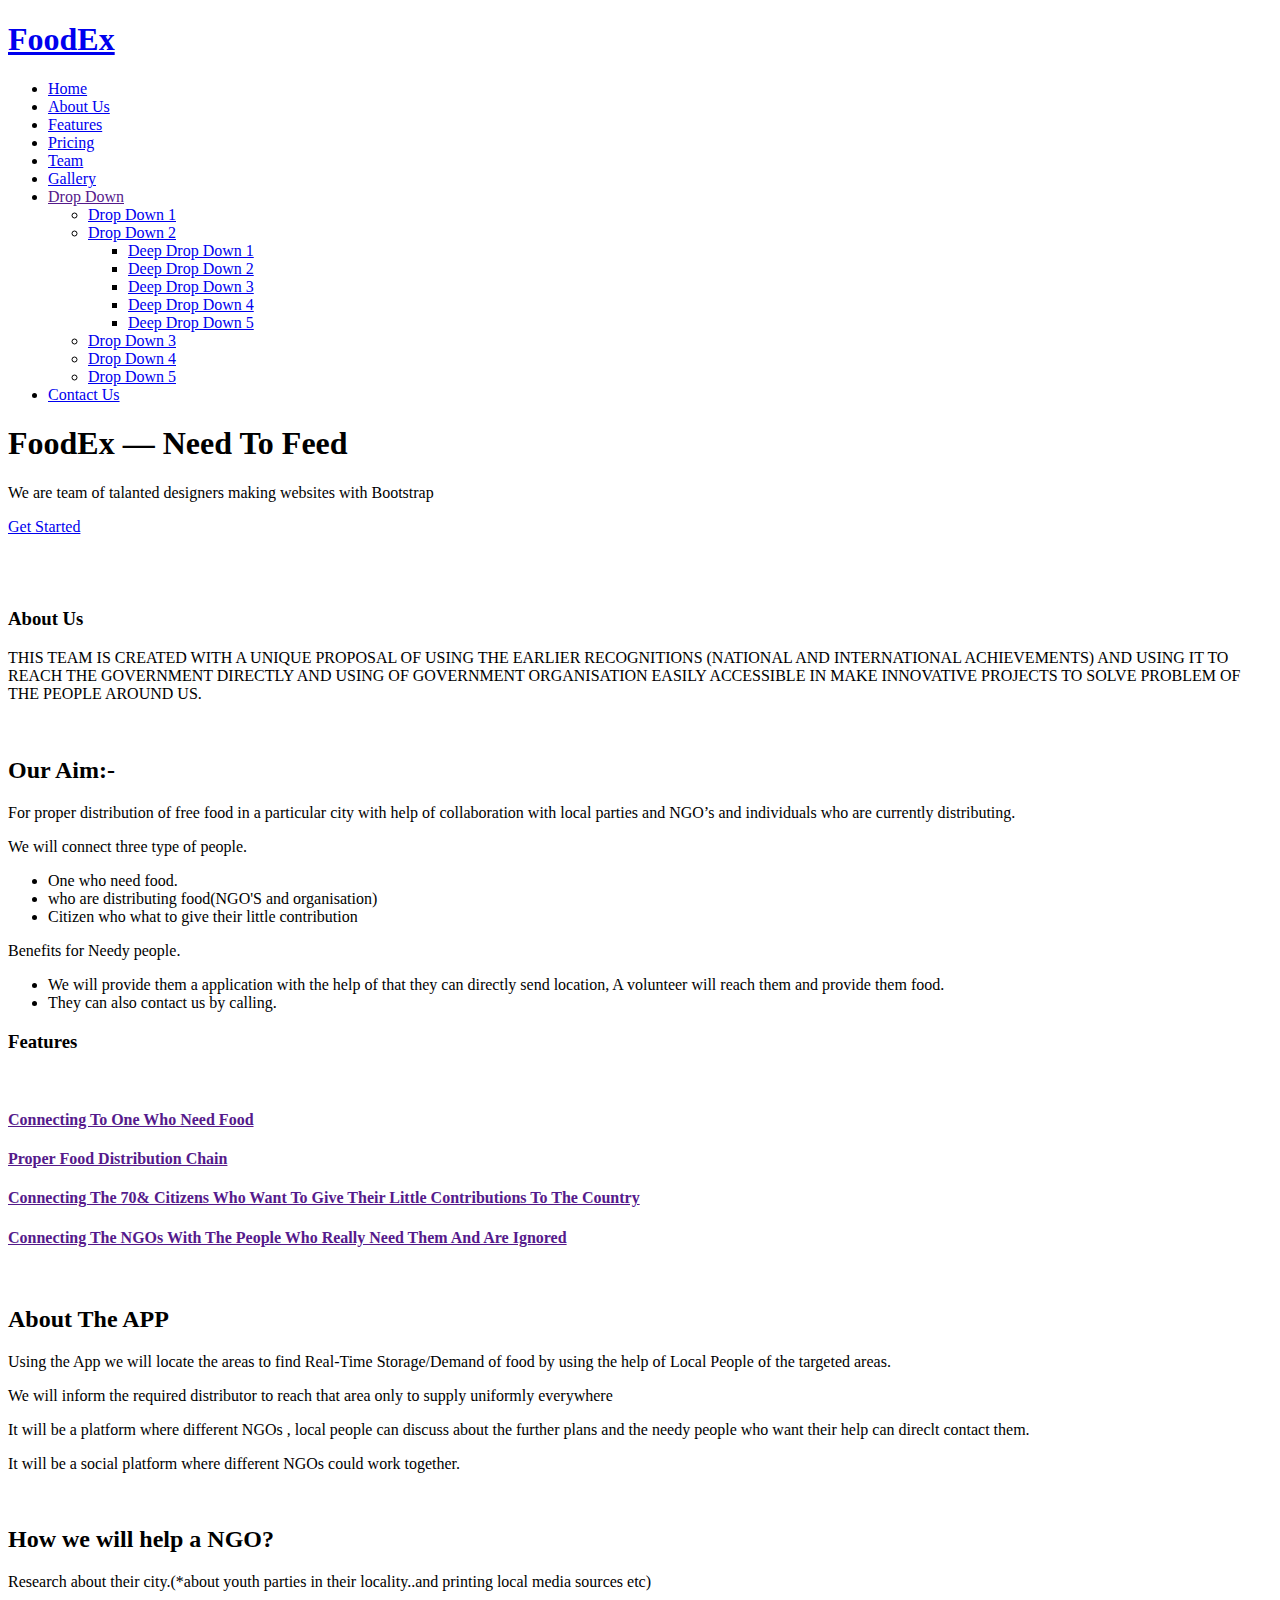
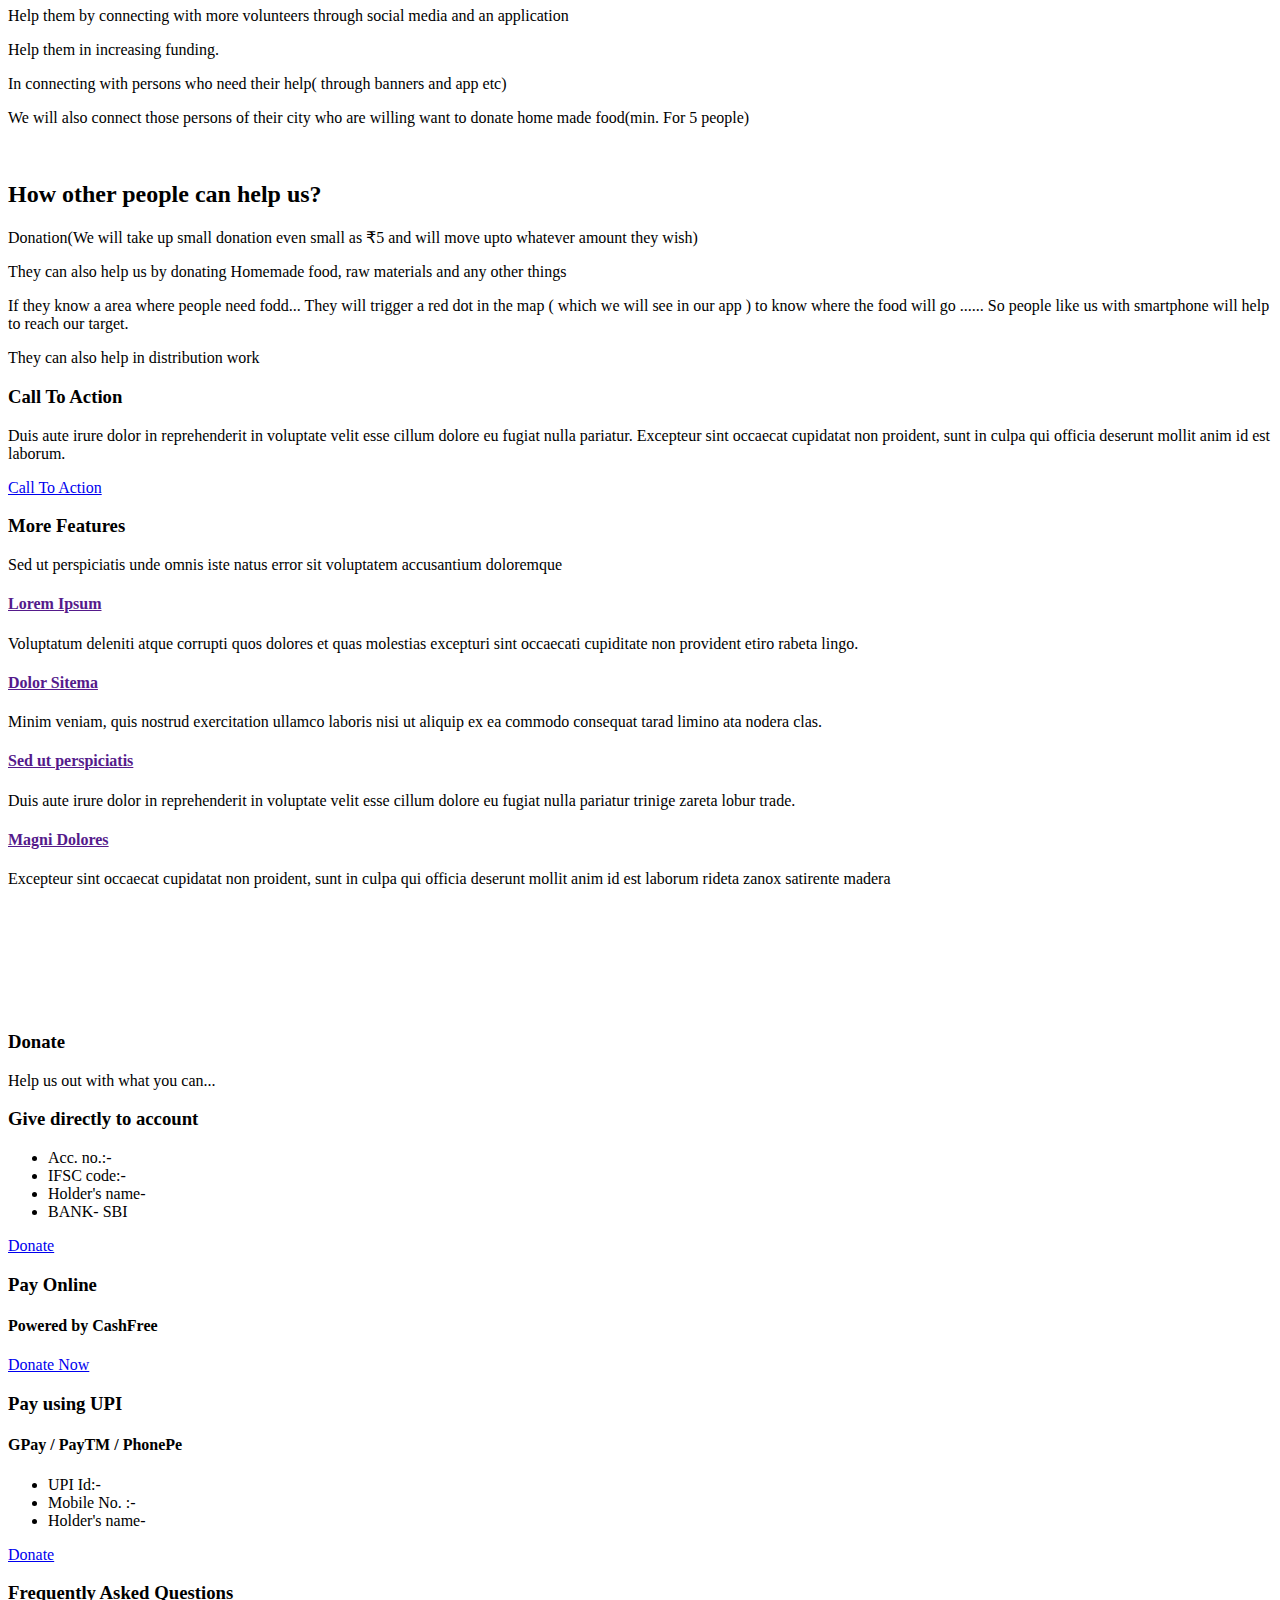
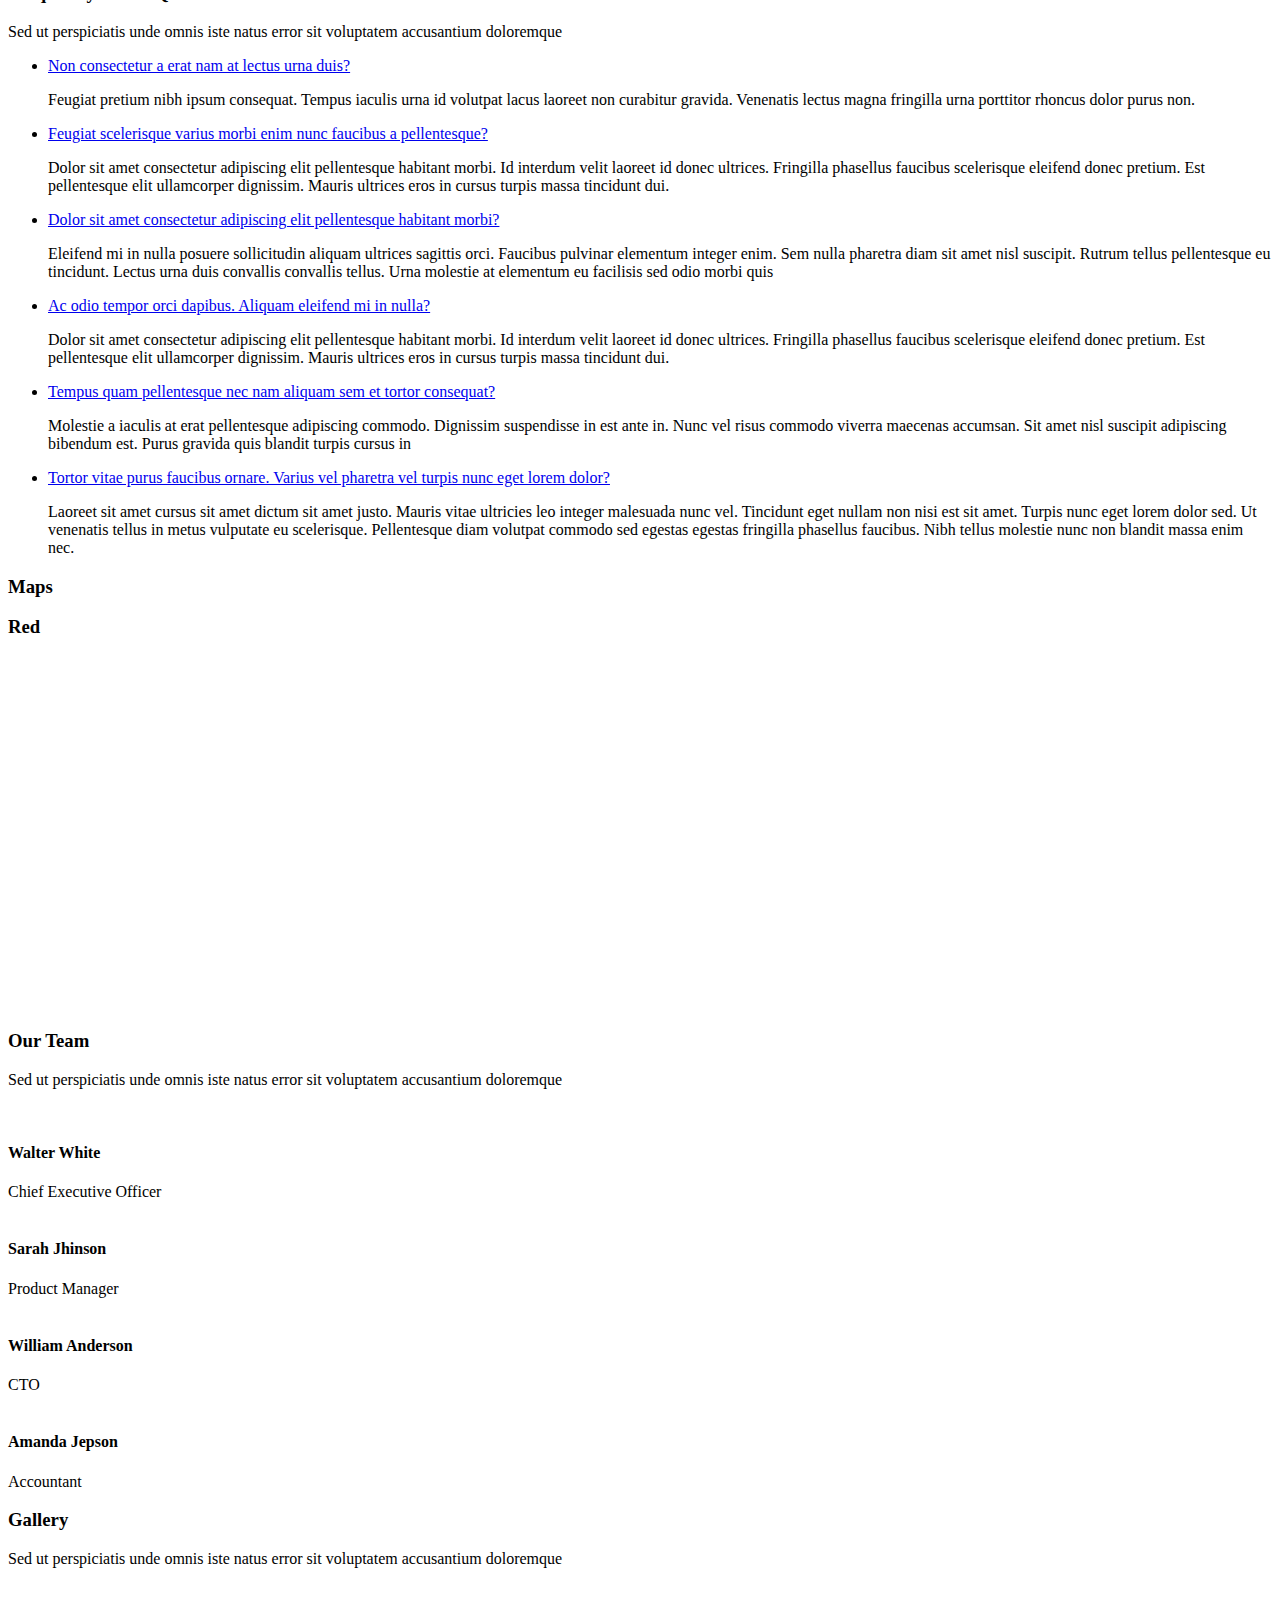
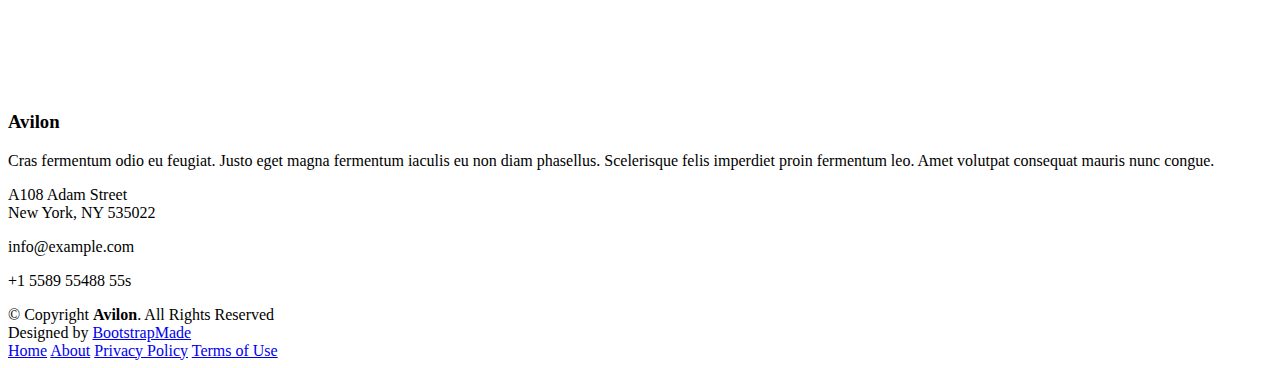
==== commit 752d7f12: "agufasjdbsja" ====
--- a/FoodEx/index.html
+++ b/FoodEx/index.html
@@ -504,7 +504,8 @@
           <div class="row">
             <div class="col-lg-9 text-center text-lg-left">
               <h3 class="cta-title">Red</h3>
-              <iframe src="https://www.google.com/maps/d/u/3/embed?mid=11gC0tcsSCBBnneHBo3iNYS9itbwhqEX4" width="640" height="480"></iframe>
+              <iframe style="border:0; width: 100%; height: 350px;" src="https://www.google.com/maps/d/u/3/embed?mid=11gC0tcsSCBBnneHBo3iNYS9itbwhqEX4"  frameborder="0" allowfullscreen></iframe>
+              
             </div>
           </div>
         </div>
@@ -682,10 +683,6 @@
             </div>
           </div>
 
-          <div class="col-lg-5 col-md-8">
-            <script src="https://apps.elfsight.com/p/platform.js" defer></script>
-             <div class="elfsight-app-185cac22-047d-448a-af71-2afb1dd0c30d"></div>
-          </div>
 
         </div>
 
@@ -741,6 +738,9 @@
   <script type='text/javascript' data-cfasync='false'>window.purechatApi = { l: [], t: [], on: function () { this.l.push(arguments); } }; (function () { var done = false; var script = document.createElement('script'); script.async = true; script.type = 'text/javascript'; script.src = 'https://app.purechat.com/VisitorWidget/WidgetScript'; document.getElementsByTagName('HEAD').item(0).appendChild(script); script.onreadystatechange = script.onload = function (e) { if (!done && (!this.readyState || this.readyState == 'loaded' || this.readyState == 'complete')) { var w = new PCWidget({c: '180a45f5-1bb8-43e4-84fb-b61e271af56f', f: true }); done = true; } }; })();</script>
   <script src="https://apps.elfsight.com/p/platform.js" defer></script>
     <div class="elfsight-app-2eba51b1-8233-4f2e-8eda-deb1115159b1"></div>
+    <script src="https://apps.elfsight.com/p/platform.js" defer></script>
+    <div class="elfsight-app-185cac22-047d-448a-af71-2afb1dd0c30d"></div>
+  
 </body>
 
 </html>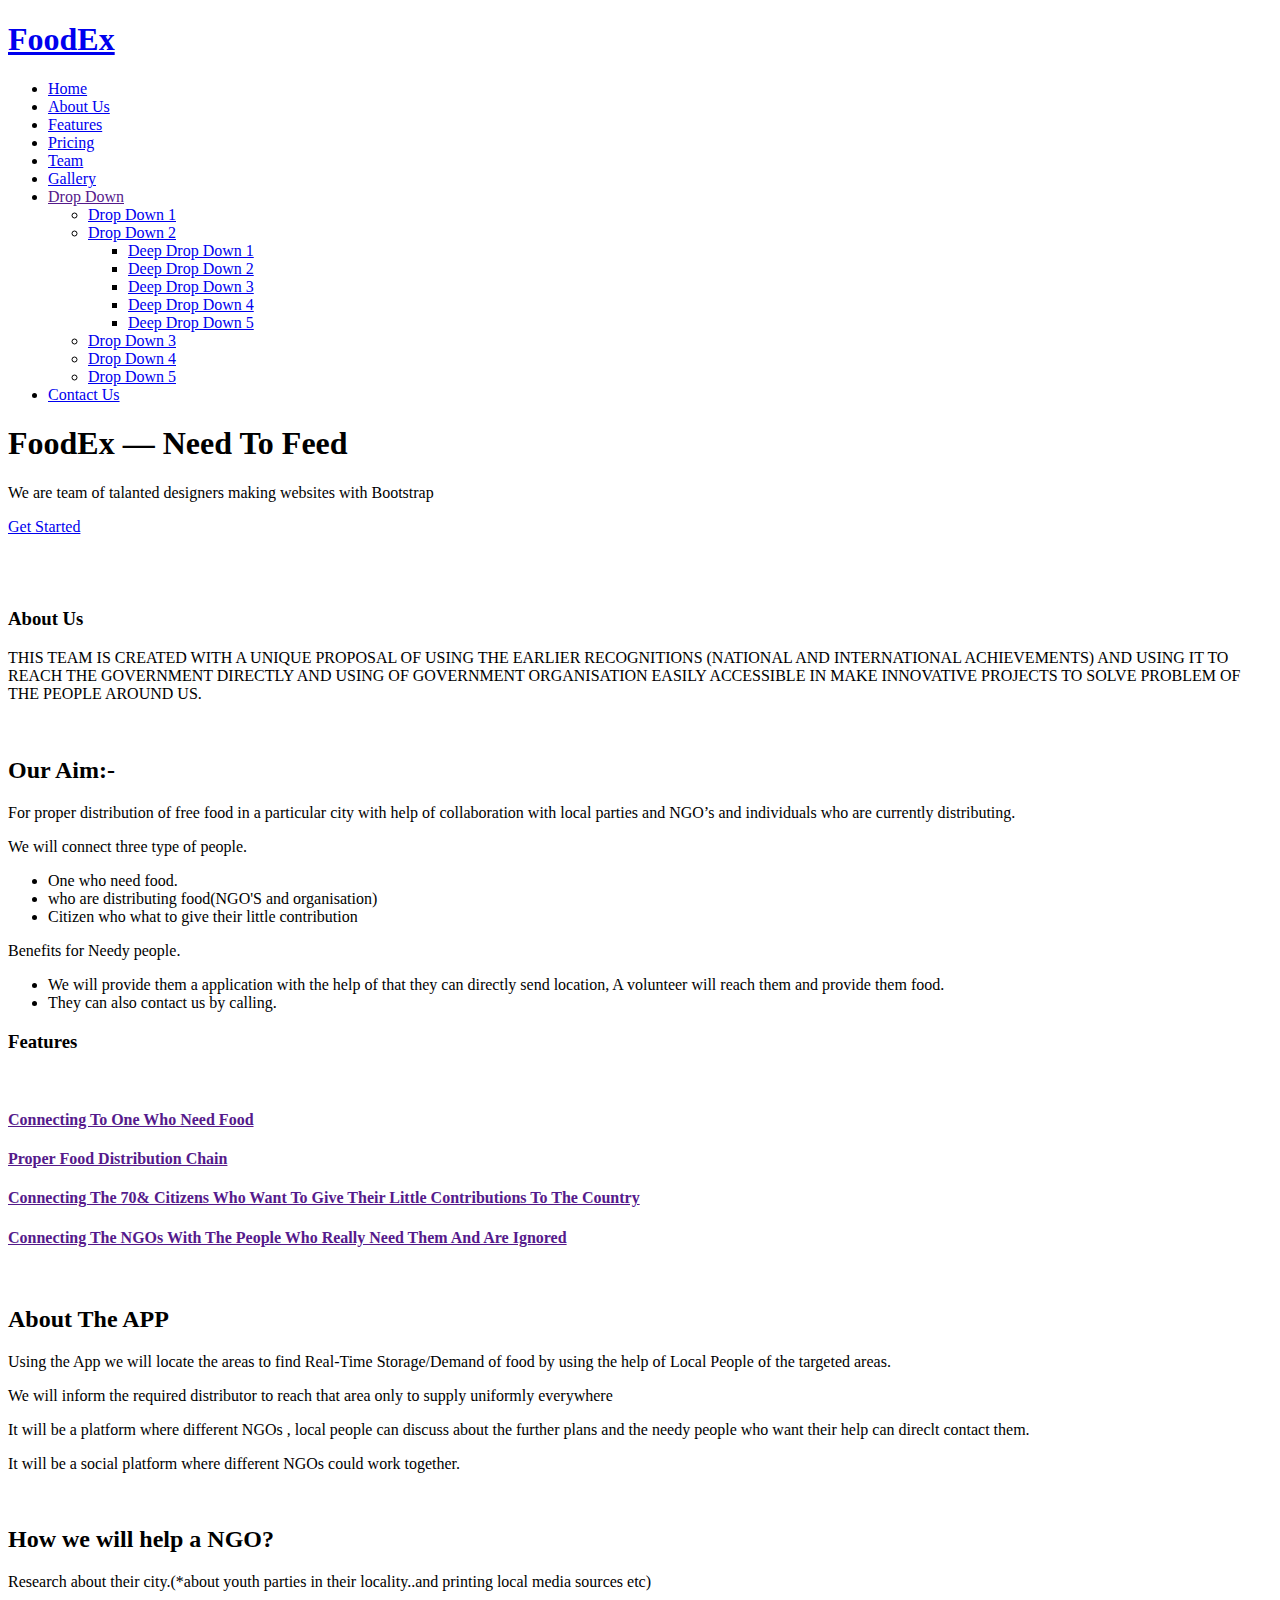
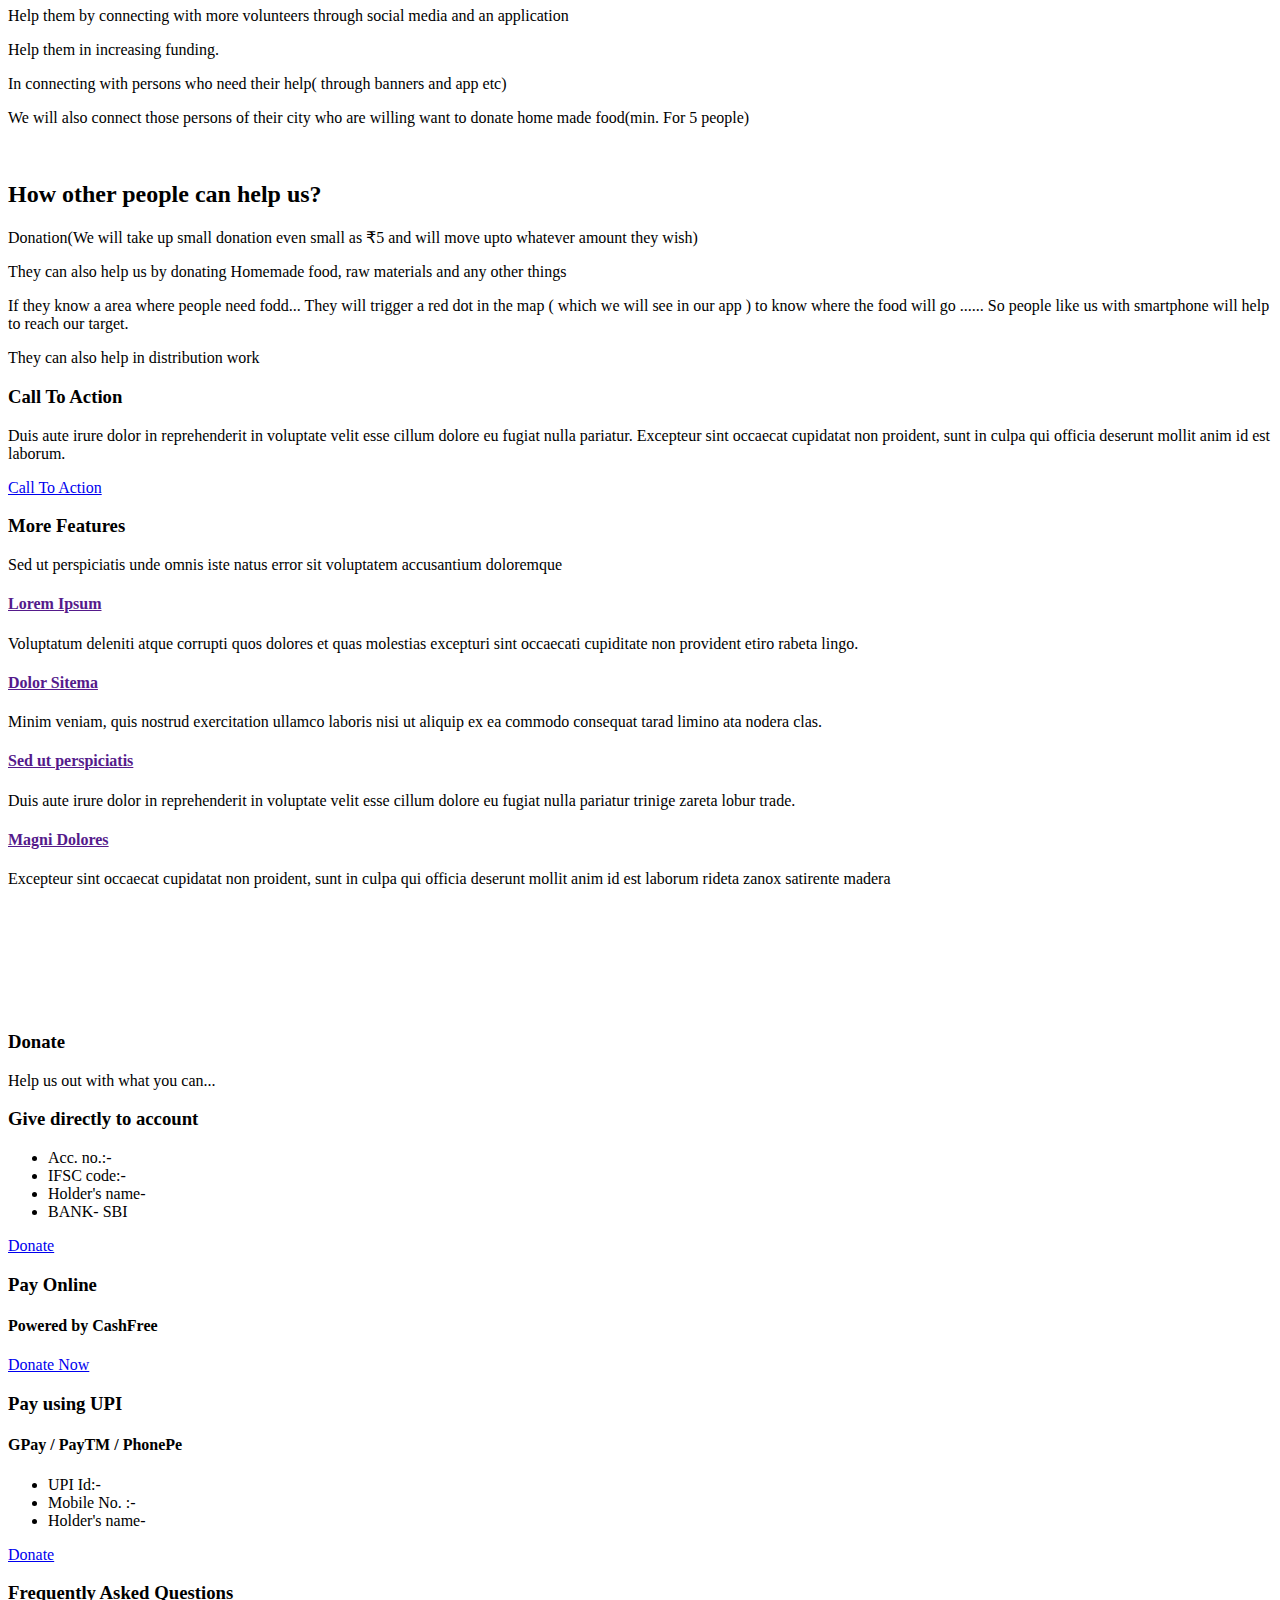
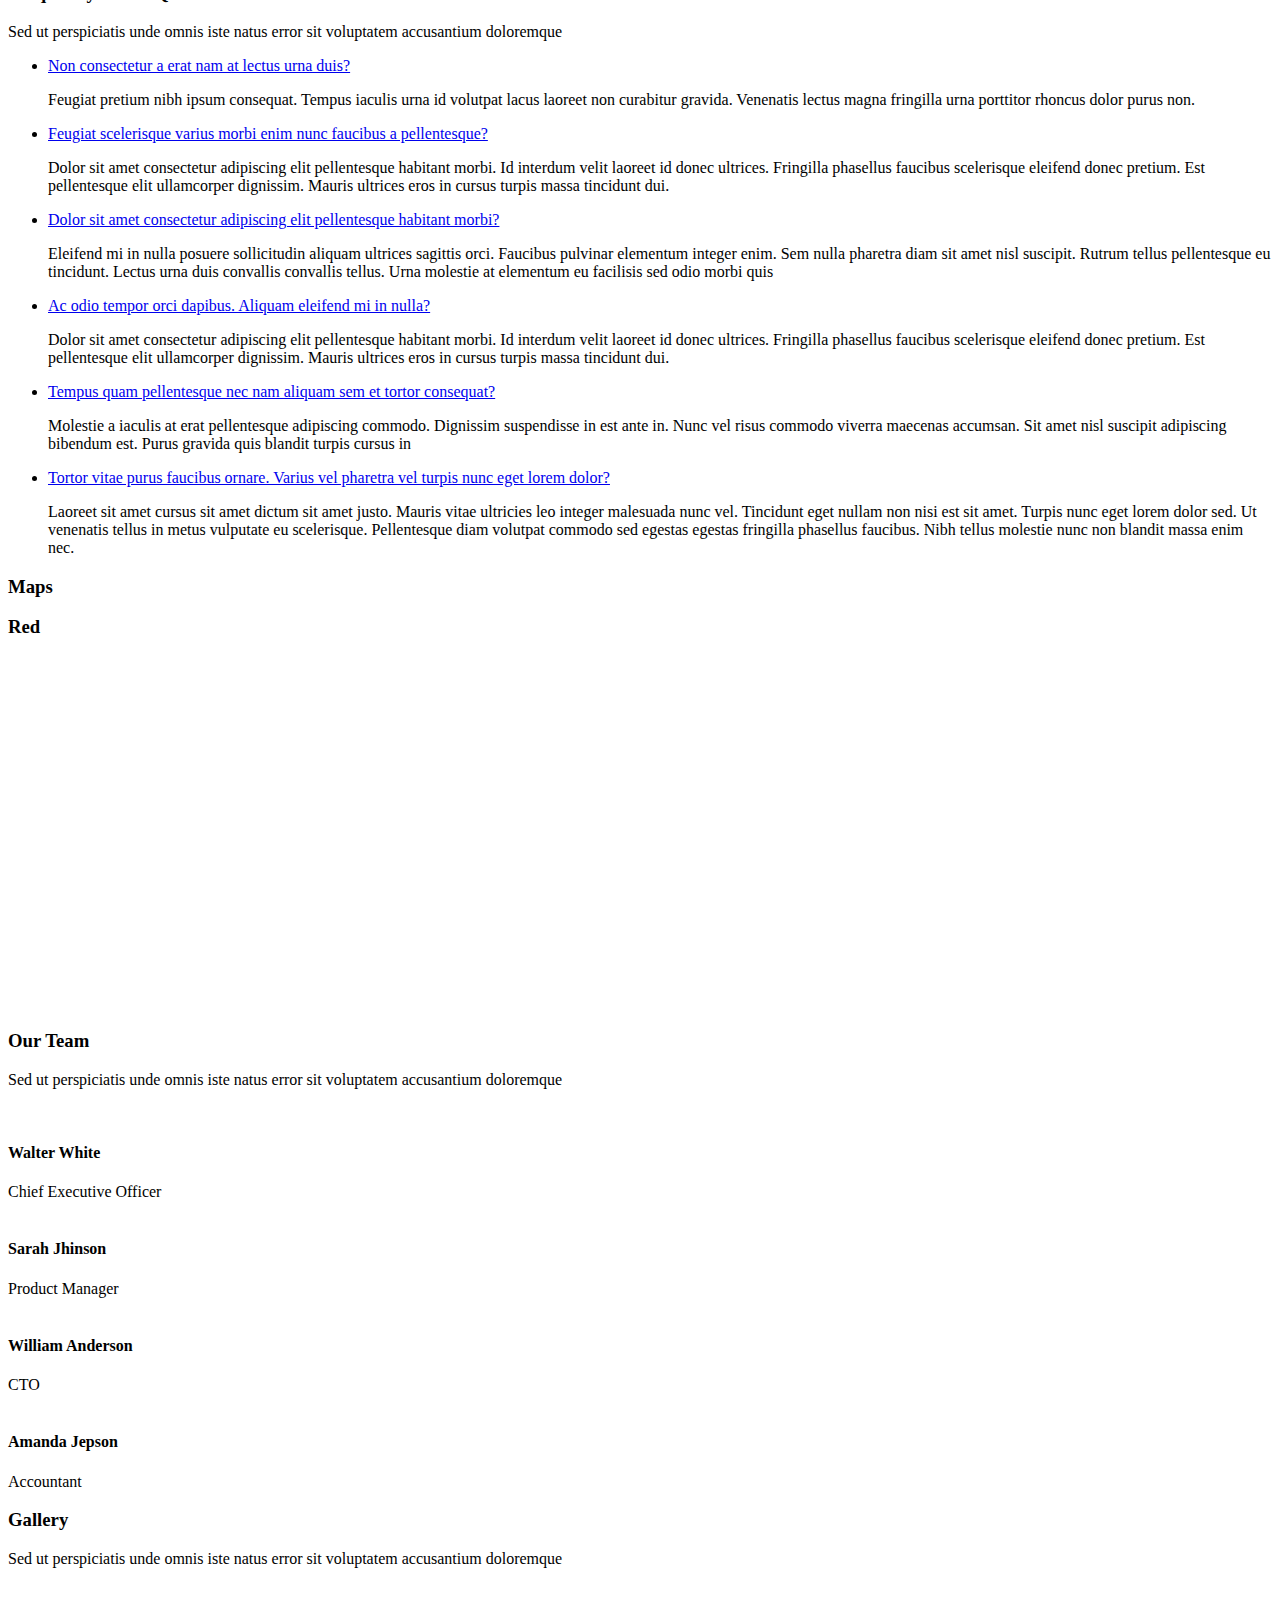
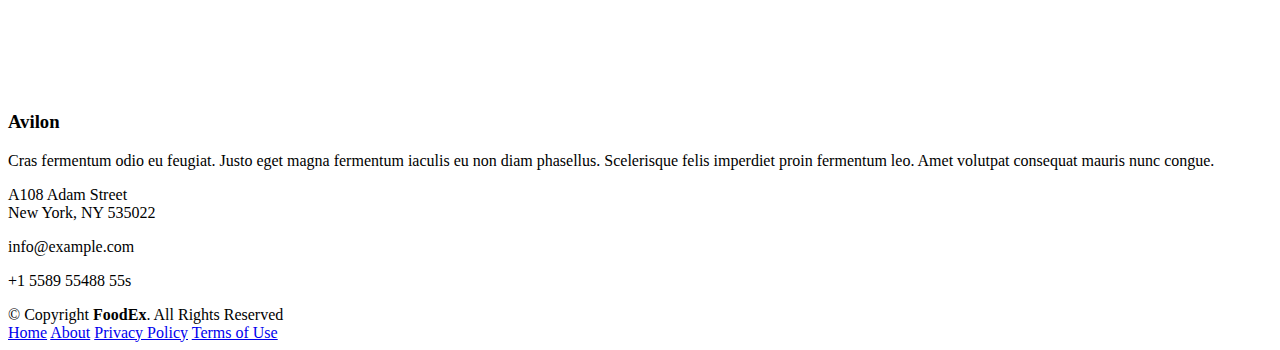
==== commit 84ba9813: "fhgv" ====
--- a/FoodEx/index.html
+++ b/FoodEx/index.html
@@ -697,7 +697,7 @@
       <div class="row">
         <div class="col-lg-6 text-lg-left text-center">
           <div class="copyright">
-            &copy; Copyright <strong>Avilon</strong>. All Rights Reserved
+            &copy; Copyright <strong>FoodEx</strong>. All Rights Reserved
           </div>
           <div class="credits">
             <!--
@@ -706,7 +706,7 @@
             Licensing information: https://bootstrapmade.com/license/
             Purchase the pro version with working PHP/AJAX contact form: https://bootstrapmade.com/buy/?theme=Avilon
           -->
-            Designed by <a href="https://bootstrapmade.com/">BootstrapMade</a>
+           
           </div>
         </div>
         <div class="col-lg-6">
